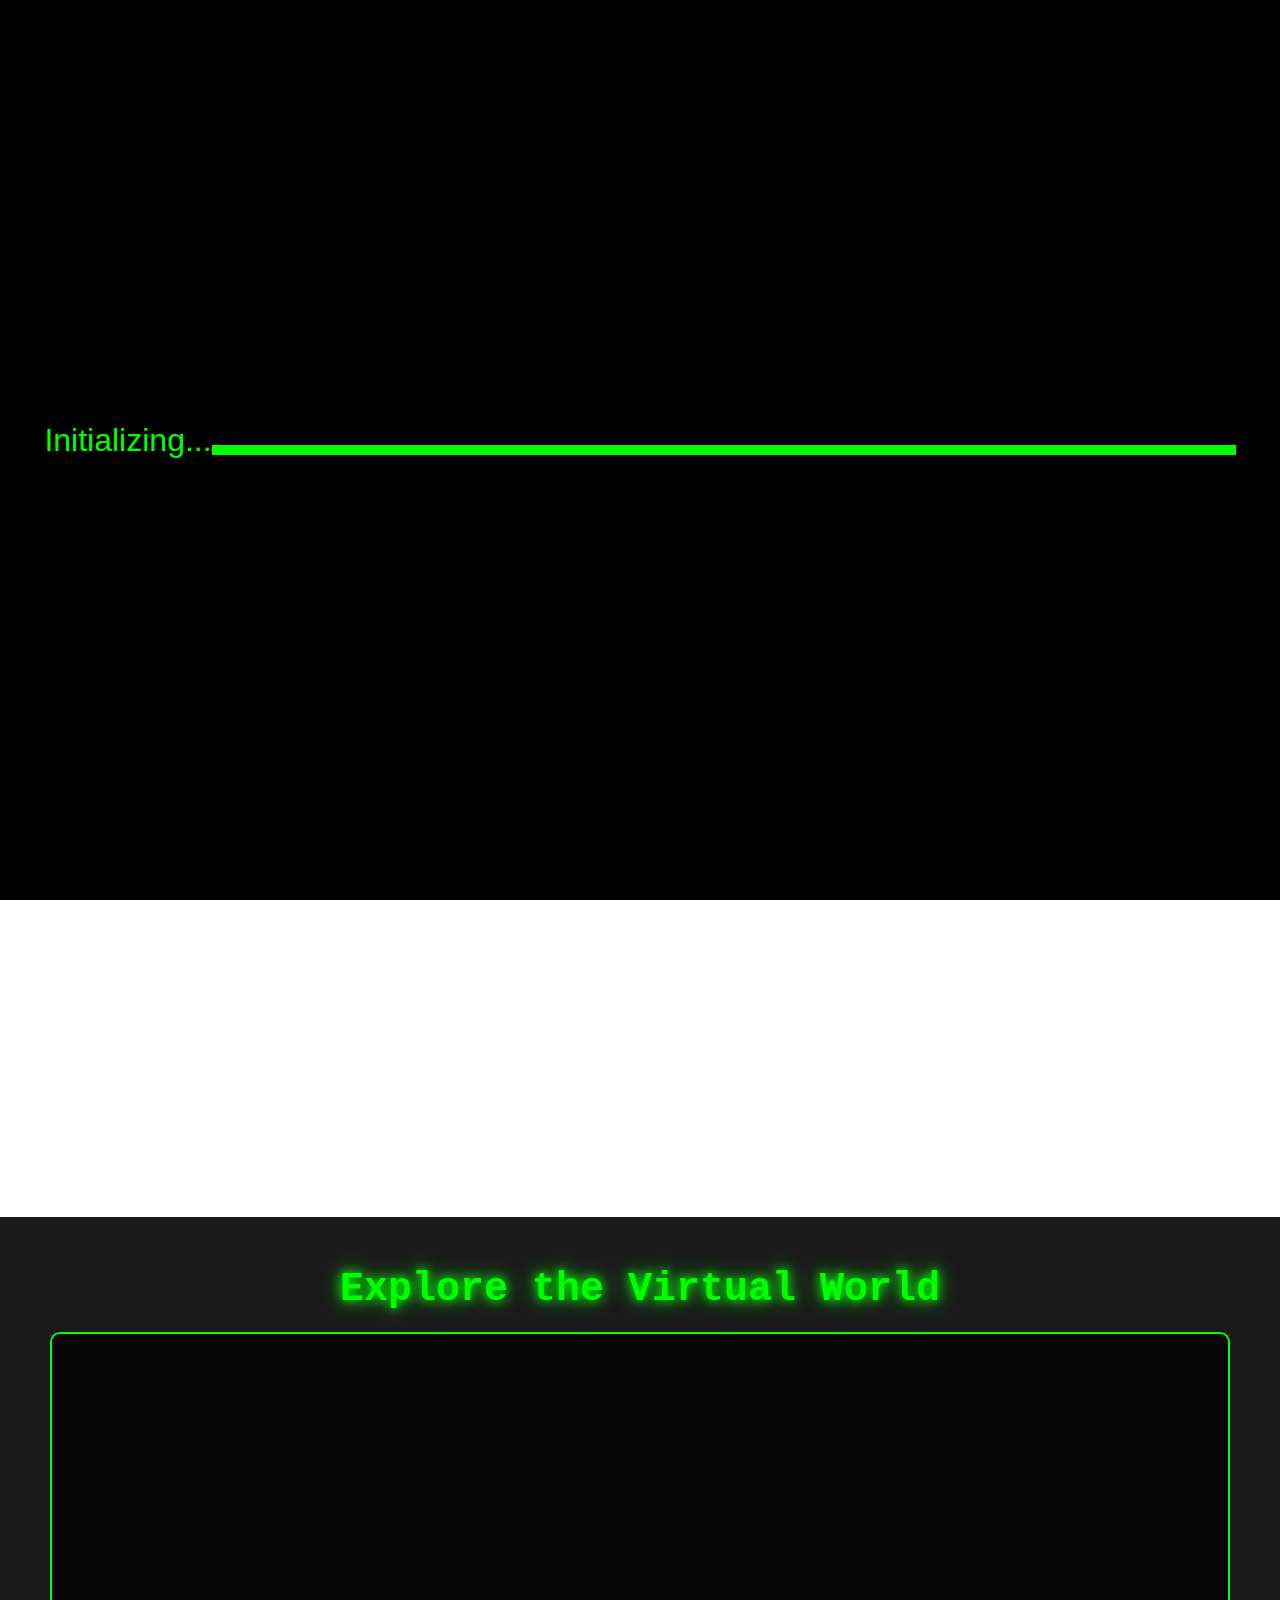
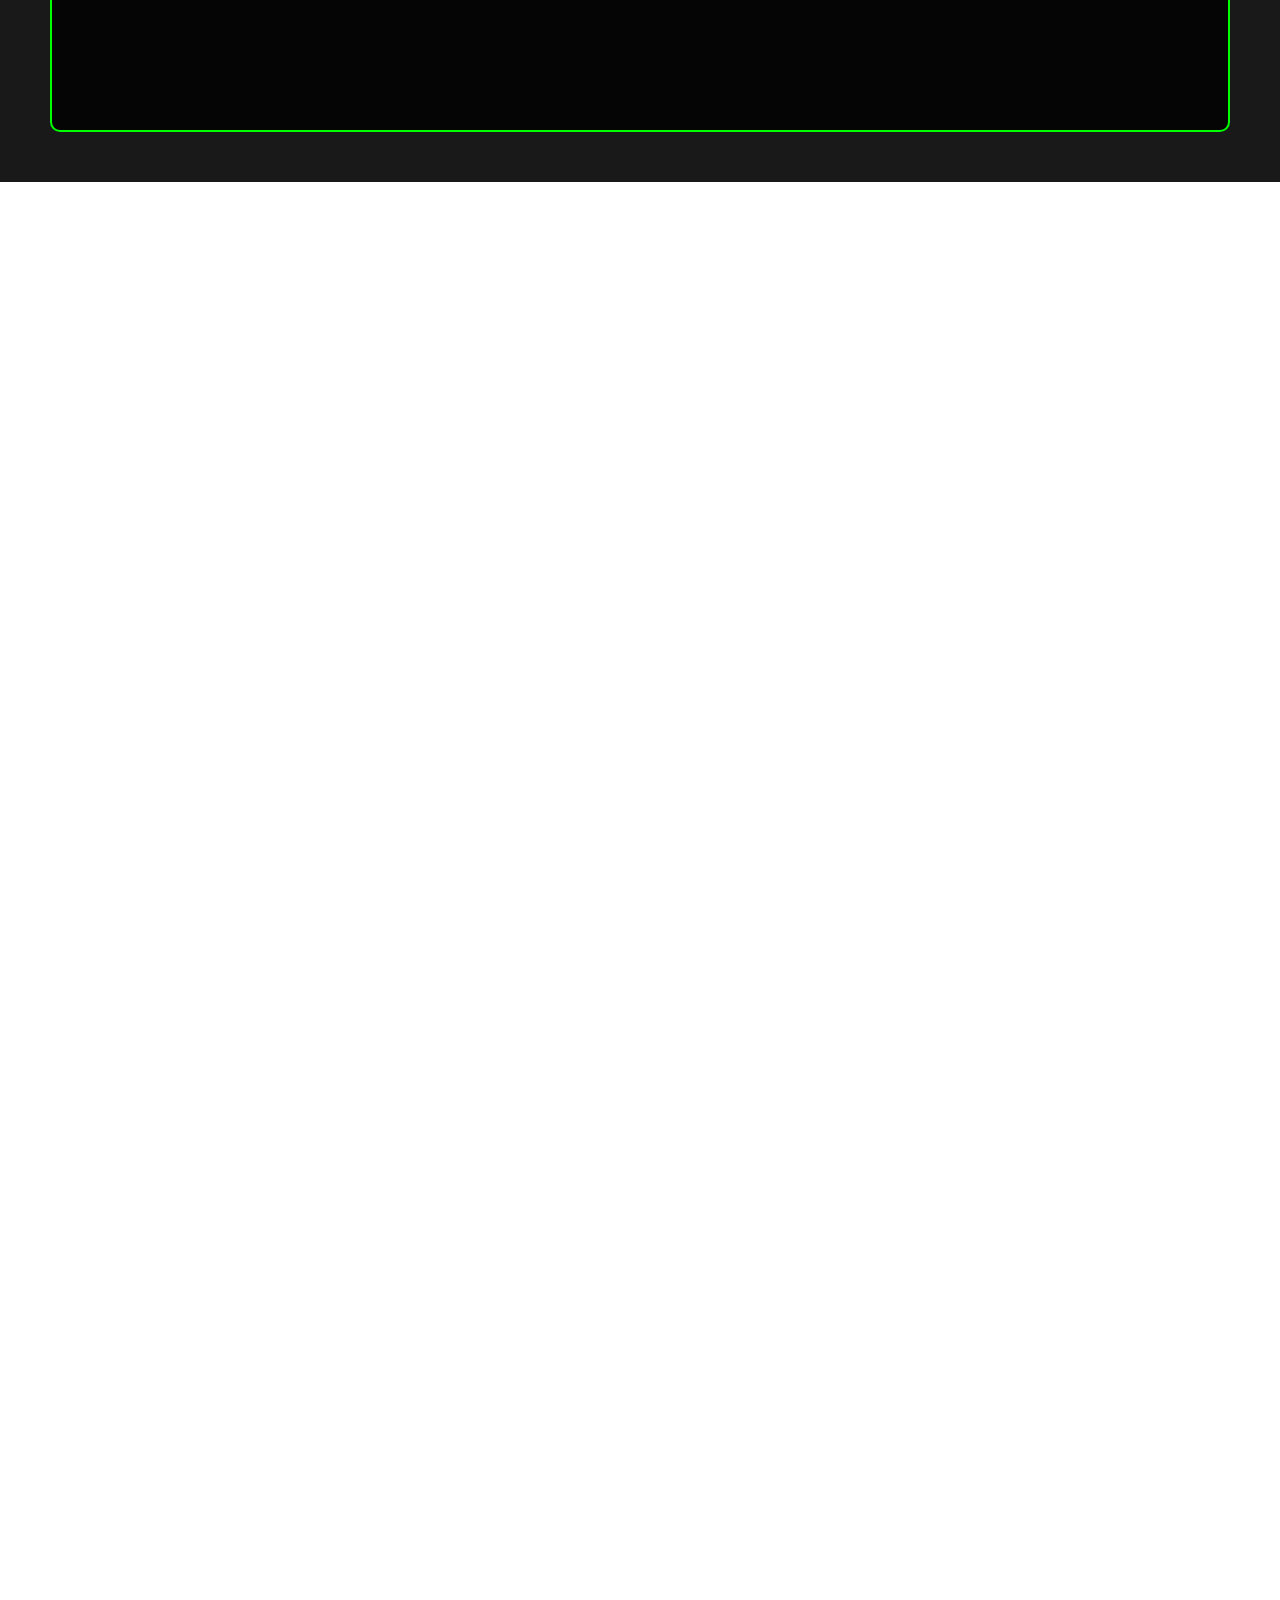
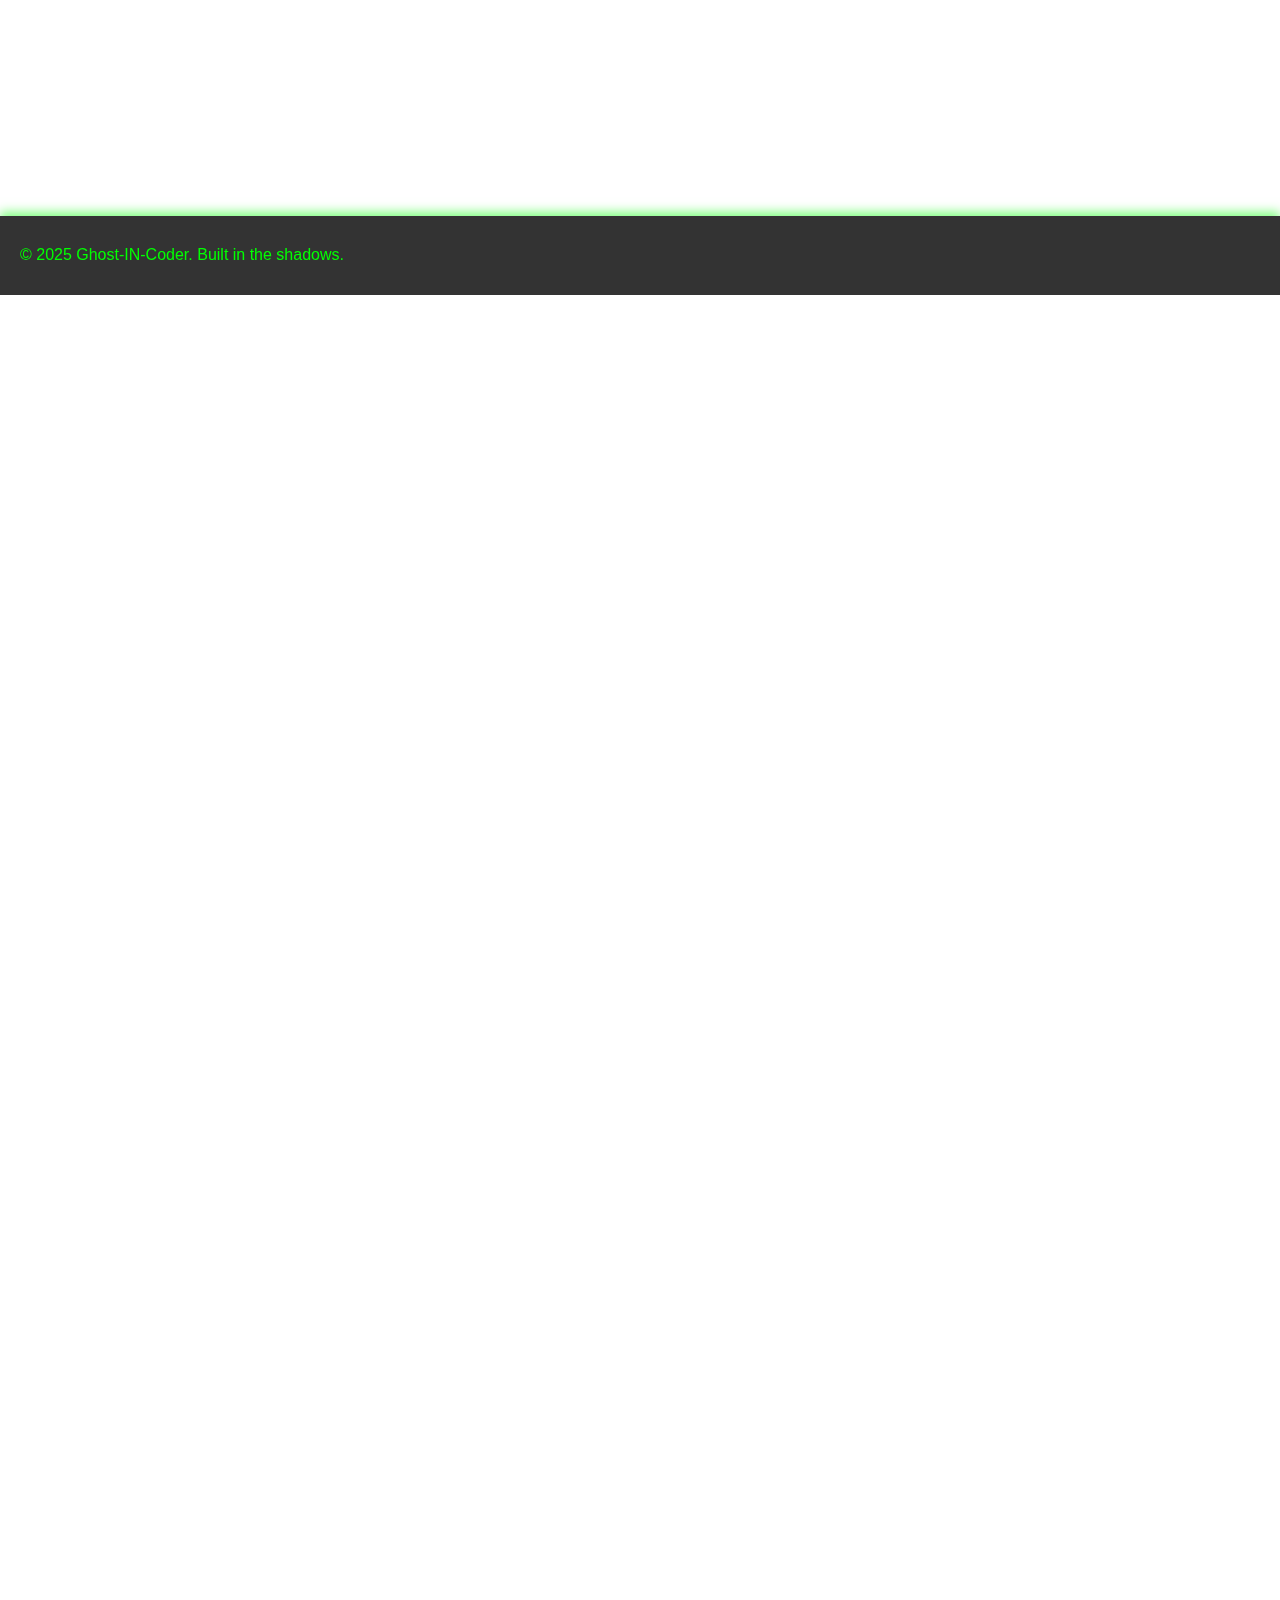
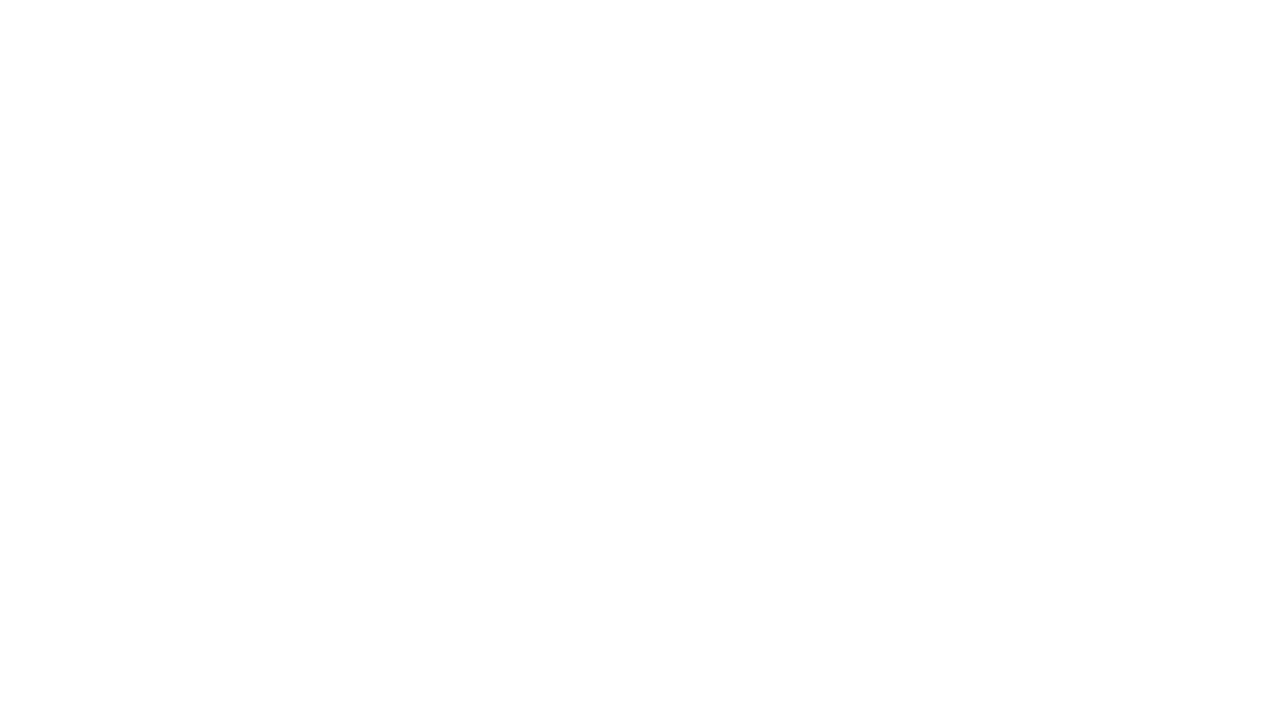
==== index.html @ 308e5f57 "Update index.html" ====
<!DOCTYPE html>
<html lang="en">
<head>
  <meta charset="UTF-8">
  <meta name="viewport" content="width=device-width, initial-scale=1.0">
  <title>Hack the Future</title>
  <link rel="stylesheet" href="styles.css">
  <script type="module" src="script.js"></script>
  <script src="https://cdnjs.cloudflare.com/ajax/libs/three.js/110/three.module.js"></script>
  <script src="https://cdn.jsdelivr.net/npm/three@0.152.2/examples/js/loaders/GLTFLoader.js"></script>


</head>
<body>
  <!-- Loading Screen -->
  <div id="loading">
    <div class="loading-text">Initializing...</div>
    <div class="loading-bar">
      <div class="loading-progress"></div>
    </div>
  </div>

  
<!-- Navigation Bar -->
<header class="title-bar">
    <h1>Hack the Future</h1>
    <nav class="nav">
      <a href="#about">About</a>
      <a href="#projects">Projects</a>
       <a href="#terminal">Command Line</a>
      <a href="#contact">Contact</a>

<!-- Theme Switcher -->
  <div id="theme-switcher">
    <button id="dark-mode">Dark Mode</button>
    <button id="light-mode">Light Mode</button>
  </div>

    </nav>
  </header>
  
<!-- Hero Section with Typing Animation -->
<section class="hero">
  <h1 id="hero-title" class="hero-title"></h1>
  <p id="user-greeting" class="hero-subtext">Welcome, Hacker!</p>
</section>

<!-- About Section with Scroll Animation -->
<section id="about" class="profile-section fade-in">
    <h2>About Me</h2>
    <div class="profile-card">
      <img src="profile.jpg" alt="Profile" class="profile-img">
      <p>Hi, I'm Ghost-IN-Coder. Crafting the future, one line of code at a time.</p>
      <div class="social-links">
        <a href="https://instagram.com/" target="_blank">
          <img src="instagram-logo.webp" alt="Instagram">
        </a>
        <a href="https://twitter.com/" target="_blank">
          <img src="twitter-logo.webp" alt="Twitter">
        </a>
        <a href="https://github.com/" target="_blank">
          <img src="github-logo.png" alt="GitHub">
        </a>
        <a href="https://discord.com/" target="_blank">
          <img src="discord-logo.png" alt="Discord">
        </a>
      </div>
    </div>
  </section>
  
  
  <!-- Projects Section with Scroll Animation -->
  <section id="projects" class="slide-up">
    <h2>Projects</h2>
    <div class="project-grid">
      <div class="project-card">
        <h3>AI Chatbot</h3>
        <a href="https://github.com/" target="_blank" class="project-link">View Project
           <img src="python-icon.png" alt="Python">
        </a>
        <p>Built with Python</p>
      </div>
      <div class="project-card">
        <h3>Dynamic Portfolio</h3>
        <p>Built with HTML</p>
        <a href="https://github.com/" target="_blank" class="project-link">View Project
          <img src="html-icon.png" alt="HTML">
        </a>
      </div>
      <div class="project-card">
        <h3>Shopping Website</h3>
        <p>Built with JavaScript</p>
        <a href="https://github.com/" target="_blank" class="project-link">View Project
          <img src="java-icon.png" alt="Java">
        </a>
      </div>
      <div class="project-card">
        <h3>Builing an Stylish Site</h3>
        <p>Built with CSS </p>
        <a href="https://github.com/" target="_blank" class="project-link">View Project
          <img src="css-icon.png" alt="CSS">
        </a>
      </div>
    </div>
     <!-- Centered Button -->
  <div class="center-button">
    <button id="open-modal" class="neon-btn">More Info</button>
  </div>
  </section>

<!-- VR Section -->
<section id="vr">
    <h2>Explore the Virtual World</h2>
    <div id="vr-container"></div>
  </section>
  

  <!-- Terminal Section with Scroll Animation -->
<section id="terminal" class="slide-up">
    <h2>Command Line</h2>
    <div id="terminal-output">
      <p>Welcome to the Ghost-IN-Coder Terminal</p>
    </div>
    <input type="text" id="terminal-input" placeholder="Type a command..." autofocus />
    <button id="run-command" class="neon-btn">Run</button>
  </section>
  <!-- Chatbot Section -->
<div id="chatbot">
    <div id="chatbot-window">
      <div id="chatbot-messages"></div>
      <input type="text" id="chatbot-input" placeholder="Ask me something..." />
      <button id="chatbot-send">Send</button>
    </div>
  </div>
  <!-- Quantum Section -->
<section id="quantum" class="zoom-in">
    <h2>Quantum Computing</h2>
    <p>
      Quantum computing is the next frontier, leveraging the bizarre behavior of quantum particles to revolutionize technology.
    </p>
    <div id="quantum-visual"></div>
  </section>
  

 <!-- Contact Section with Scroll Animation -->
<section id="contact" class="fade-in">
    <h2>Contact</h2>
    <div class="contact-form">
      <label for="name">Your Name</label>
      <input type="text" id="name" placeholder="Enter your name" required>
  
      <label for="email">Your Email</label>
      <input type="email" id="email" placeholder="Enter your email" required>
  
      <label for="message">Your Message</label>
      <textarea id="message" placeholder="Type your message..." rows="5" required></textarea>
  
      <button type="submit" class="neon-btn">Send</button>
    </div>
  </section>

<!-- Modal Popup Structure -->
<div id="project-modal" class="modal">
    <div class="modal-content">
      <span id="close-modal" class="close-btn">&times;</span>
      <h2>Project Details</h2>
      <p>This is where you can show detailed information about a project, including technologies, goals, and progress.</p>
      <button class="neon-btn" id="close-modal-btn">Close</button>
    </div>
  </div>

  <!-- Footer -->
<footer>
    <div class="footer-content">
      <p>&copy; 2025 Ghost-IN-Coder. Built in the shadows.</p>
      <div class="footer-social-links">
        <a href="https://instagram.com/" target="_blank">
          <img src="images/instagram-logo.webp" alt="Instagram">
        </a>
        <a href="https://twitter.com/" target="_blank">
          <img src="images/twitter-logo.webp" alt="Twitter">
        </a>
        <a href="https://github.com/" target="_blank">
          <img src="images/github-logo.png" alt="GitHub">
        </a>
        <a href="https://discord.com/" target="_blank">
          <img src="images/discord-logo.png" alt="Discord">
        </a>
      </div>
    </div>
  </footer>
</body>
</html>
---- styles.css ----
/* General Reset */
* {
    margin: 0;
    padding: 0;
    box-sizing: border-box;
  }
  
  /* Body */
  body {
    background: url('matrix-bg.gif') no-repeat center center fixed;
    background-size: cover;
    font-family: 'Roboto', sans-serif;  /* Modern font */
    overflow-x: hidden;
    color: #00ff00;
    transition: background 0.3s, color 0.3s;
  }
/* Loading Screen */
#loading {
  position: fixed;
  top: 0;
  left: 0;
  width: 100%;
  height: 100%;
  background: black;
  color: #00ff00;
  display: flex;
  justify-content: center;
  align-items: center;
  z-index: 9999;
  opacity: 1;
  transition: opacity 0.5s ease-in-out;
}

.loading-text {
  font-size: 2rem;
  margin-bottom: 20px;
}

.loading-bar {
  width: 80%;
  height: 10px;
  background: #111;
  border: 1px solid #00ff00;
}

.loading-progress {
  width: 100%;
  height: 100%;
  background: #00ff00;
}

#loading.hidden {
  opacity: 0;
  display: none;
}

  /* Sticky Navigation Bar */
.title-bar {
    position: sticky;
    top: 0;
    z-index: 1000;
    background: rgba(0, 0, 0, 0.9);
    color: #00ff00;
    padding: 15px 20px;
    display: flex;
    justify-content: space-between;
    align-items: center;
    box-shadow: 0 4px 10px rgba(0, 255, 0, 0.5);
  }
  
  .title-bar h1 {
    font-size: 1.8rem;
    font-family: 'Courier New', monospace;
  }
  
  .nav {
    display: flex;
    gap: 15px;
  }
  
  .nav a {
    color: #00ff00;
    text-decoration: none;
    font-size: 1.2rem;
    text-transform: uppercase;
    transition: color 0.3s, text-shadow 0.3s;
  }
  
  .nav a:hover,
  .nav a.active {
    color: #fff;
    text-shadow: 0 0 10px #00ff00;
  }
  
  /* Hero Section with Typing Animation */
  .hero {
    margin-top: 100px;  /* Ensure space below title bar */
    text-align: center;
    padding: 50px 20px;
  }
  
  .hero-title {
    font-size: 3rem;
    font-family: 'Courier New', monospace;
    color: #00ff00;
    text-align: center;
    margin-bottom: 20px;
    white-space: nowrap;
    overflow: hidden;
    border-right: 4px solid #00ff00;
    animation: typing 3s steps(40) 1s forwards, blink 0.75s step-end infinite;
  }
  
  .hero-subtext {
    font-size: 1.5rem;
    color: #00ff00;
    text-shadow: 0 0 10px #00ff00;
    margin-top: 20px;
  }
  
  @keyframes typing {
    from {
      width: 0;
    }
    to {
      width: 100%;
    }
  }
  
  @keyframes blink {
    50% {
      border-color: transparent;
    }
  }
  
  /* Theme Switcher */
  #theme-switcher {
    position: fixed;
    top: 10px;
    right: 10px;
  }
  
  #theme-switcher button {
    margin: 5px;
    padding: 5px 10px;
    background: transparent;
    border: 2px solid #00ff00;
    color: #00ff00;
    cursor: pointer;
  }
  
  #theme-switcher button:hover {
    background: #00ff00;
    color: #000;
  }
  
  /* Social Links */
  .social-links {
    display: flex;
    justify-content: center;
    gap: 20px;
    margin-top: 20px;
  }
  
  .social-links a img {
    width: 40px;
    height: 40px;
    transition: transform 0.3s;
  }
  
  .social-links a img:hover {
    transform: scale(1.2);
  }
/* Profile Section */
.profile-section {
    display: flex;
    justify-content: center;
    align-items: center;
    flex-direction: column;
    padding: 50px 20px;
    text-align: center;
  }
  
  .profile-card {
    max-width: 400px;
    background: rgba(0, 0, 0, 0.8);
    border: 2px solid #00ff00;
    border-radius: 10px;
    padding: 20px;
    box-shadow: 0 0 15px rgba(0, 255, 0, 0.5);
  }
  
  .profile-img {
    width: 150px;
    height: 150px;
    border-radius: 50%;
    margin-bottom: 20px;
    border: 3px solid #00ff00;
  }
  
  .profile-card p {
    margin: 10px 0;
    font-size: 1.2rem;
    line-height: 1.6;
  }
  
  .social-links {
    display: flex;
    justify-content: center;
    gap: 15px;
    margin-top: 20px;
  }
  
  .social-links a img {
    width: 40px;
    height: 40px;
    transition: transform 0.3s;
  }
  
  .social-links a img:hover {
    transform: scale(1.2);
  }
  
  /* Responsive Design */
  @media (max-width: 768px) {
    .profile-card {
      padding: 15px;
    }
  
    .profile-img {
      width: 120px;
      height: 120px;
    }
  
    .profile-card p {
      font-size: 1rem;
    }
  
    .social-links a img {
      width: 30px;
      height: 30px;
    }
  }

/* Projects Section */
#projects {
    padding: 50px 20px;
    text-align: center;
  }
  
  #projects h2 {
    font-size: 2rem;
    margin-bottom: 30px;
    text-shadow: 0 0 10px #00ff00;
  }
  
  .project-grid {
    display: grid;
    grid-template-columns: repeat(auto-fill, minmax(250px, 1fr));
    gap: 20px;
    margin-top: 20px;
  }
  
  .project-card {
    background: rgba(0, 0, 0, 0.8);
    border: 2px solid #00ff00;
    border-radius: 10px;
    padding: 20px;
    text-align: center;
    transition: transform 0.3s ease, box-shadow 0.3s ease;
    cursor: pointer;
  }
  
  .project-card:hover {
    transform: scale(1.05);
    box-shadow: 0 0 15px rgba(0, 255, 0, 0.7);
  }
  
  .project-card h3 {
    font-size: 1.5rem;
    margin-bottom: 10px;
  }
  
  .project-card p {
    font-size: 1rem;
    margin-bottom: 20px;
  }
  
  .project-link {
    background: transparent;
    color: #00ff00;
    padding: 10px 20px;
    border: 2px solid #00ff00;
    text-decoration: none;
    font-size: 1.1rem;
    text-transform: uppercase;
    transition: background 0.3s, color 0.3s;
  }
  
  .project-link:hover {
    background: #00ff00;
    color: black;
    box-shadow: 0 0 10px #00ff00;
  }
/* Contact Section */
#contact {
    padding: 50px 20px;
    text-align: center;
  }
  
  #contact h2 {
    font-size: 2rem;
    margin-bottom: 30px;
    text-shadow: 0 0 10px #00ff00;
  }
  
  .contact-form {
    max-width: 600px;
    margin: 0 auto;
    background: rgba(0, 0, 0, 0.8);
    padding: 30px;
    border-radius: 10px;
    box-shadow: 0 0 15px rgba(0, 255, 0, 0.5);
  }
  
  .contact-form label {
    font-size: 1.1rem;
    color: #00ff00;
    margin-bottom: 5px;
    display: block;
  }
  
  .contact-form input, 
  .contact-form textarea {
    width: 100%;
    padding: 10px;
    margin-bottom: 20px;
    background: rgba(0, 0, 0, 0.6);
    border: 1px solid #00ff00;
    color: #00ff00;
    font-size: 1rem;
    border-radius: 5px;
    transition: background 0.3s ease;
  }
  
  .contact-form input:focus, 
  .contact-form textarea:focus {
    background: rgba(0, 0, 0, 0.8);
    outline: none;
  }
  
  .contact-form button {
    width: 100%;
    padding: 10px 20px;
    background: transparent;
    border: 2px solid #00ff00;
    color: #00ff00;
    font-size: 1.1rem;
    text-transform: uppercase;
    cursor: pointer;
    transition: background 0.3s ease, color 0.3s ease;
    border-radius: 5px;
  }
  
  .contact-form button:hover {
    background: #00ff00;
    color: black;
    box-shadow: 0 0 10px #00ff00;
  }
  
  /* Responsive Design */
  @media (max-width: 768px) {
    .contact-form {
      padding: 20px;
    }
  
    .contact-form input, 
    .contact-form textarea {
      font-size: 0.9rem;
    }
  
    .contact-form button {
      font-size: 1rem;
    }
  }
  /* Footer Section */
footer {
    background: rgba(0, 0, 0, 0.8);
    color: #00ff00;
    padding: 20px 0;
    position: relative;
    text-align: center;
    box-shadow: 0 -4px 10px rgba(0, 255, 0, 0.5);
    font-size: 1rem;
    z-index: 100;
  }
  
  .footer-content {
    display: flex;
    justify-content: space-between;
    align-items: center;
    flex-wrap: wrap;
    padding: 0 20px;
  }
  
  .footer-content p {
    font-size: 1rem;
    margin: 0;
  }
  
  .footer-social-links {
    display: flex;
    gap: 20px;
  }
  
  .footer-social-links a img {
    width: 35px;
    height: 35px;
    transition: transform 0.3s ease, filter 0.3s ease;
  }
  
  .footer-social-links a img:hover {
    transform: scale(1.2);
    filter: drop-shadow(0 0 10px #00ff00);
  }
  
  /* Responsive Design for Footer */
  @media (max-width: 768px) {
    .footer-content {
      flex-direction: column;
      text-align: center;
    }
  
    .footer-content p {
      margin-bottom: 20px;
    }
  }
  /* Scroll Animations */
.fade-in {
    opacity: 0;
    transition: opacity 1s ease-out;
  }
  
  .fade-in.visible {
    opacity: 1;
  }
  
  .slide-up {
    transform: translateY(50px);
    opacity: 0;
    transition: transform 1s ease-out, opacity 1s ease-out;
  }
  
  .slide-up.visible {
    transform: translateY(0);
    opacity: 1;
  }
  
  .zoom-in {
    transform: scale(0.9);
    opacity: 0;
    transition: transform 1s ease-out, opacity 1s ease-out;
  }
  
  .zoom-in.visible {
    transform: scale(1);
    opacity: 1;
  }
/* Matrix Rain Effect */
@keyframes matrixRain {
    0% {
      transform: translateY(0);
      opacity: 1;
    }
    100% {
      transform: translateY(100vh);
      opacity: 0;
    }
  }
  
  .matrix-bg {
    position: fixed;
    top: 0;
    left: 0;
    width: 100%;
    height: 100%;
    z-index: -1;
    overflow: hidden;
    background: black;
  }
  
  .matrix-bg span {
    position: absolute;
    top: -100px;
    left: 0;
    font-size: 20px;
    font-family: 'Courier New', monospace;
    color: #00ff00;
    animation: matrixRain 5s linear infinite;
  }
    
/* Modal Popup Styles */
.modal {
  display: none;  /* Hidden by default */
  position: fixed;
  z-index: 1000;  /* Makes sure the modal is on top */
  left: 0;
  top: 0;
  width: 100%;
  height: 100%;
  background-color: rgba(0, 0, 0, 0.7); /* Transparent background */
  overflow: auto; /* Enable scrolling if necessary */
  padding-top: 60px;
  animation: fadeIn 0.3s ease-in-out;
}

.modal-content {
  background-color: #222;
  margin: 5% auto;
  padding: 20px;
  border: 2px solid #00ff00;
  width: 80%;
  max-width: 500px;
  border-radius: 10px;
  color: #00ff00;
}

.close-btn {
  color: #00ff00;
  font-size: 30px;
  font-weight: bold;
  position: absolute;
  top: 10px;
  right: 25px;
  cursor: pointer;
}

.close-btn:hover {
  color: #fff;
}

#close-modal-btn {
  background-color: transparent;
  border: 2px solid #00ff00;
  color: #00ff00;
  padding: 10px 20px;
  font-size: 1rem;
  cursor: pointer;
  text-transform: uppercase;
  margin-top: 20px;
}

#close-modal-btn:hover {
  background-color: #00ff00;
  color: black;
}

@keyframes fadeIn {
  from { opacity: 0; }
  to { opacity: 1; }
}
/* Styled Button for Project Details */
#open-modal {
    background: transparent;
    color: #00ff00;
    padding: 12px 25px;
    border: 2px solid #00ff00;
    font-size: 1.1rem;
    font-weight: bold;
    text-transform: uppercase;
    cursor: pointer;
    transition: all 0.3s ease;
    border-radius: 5px;
    box-shadow: 0 0 10px #00ff00, 0 0 20px #00ff00;
  }
  
  #open-modal:hover {
    background: #00ff00;
    color: black;
    box-shadow: 0 0 20px #00ff00, 0 0 30px #00ff00;
  }
/* Centering Button After Project Section */
.center-button {
    display: flex;
    justify-content: center;  /* Horizontally center the button */
    align-items: center;      /* Vertically center the button */
    margin-top: 40px;         /* Add space between the projects and the button */
  }
  
  #open-modal {
    background: transparent;
    color: #00ff00;
    padding: 12px 25px;
    border: 2px solid #00ff00;
    font-size: 1.1rem;
    font-weight: bold;
    text-transform: uppercase;
    cursor: pointer;
    transition: all 0.3s ease;
    border-radius: 5px;
    box-shadow: 0 0 10px #00ff00, 0 0 20px #00ff00;
  }
  
  #open-modal:hover {
    background: #00ff00;
    color: black;
    box-shadow: 0 0 20px #00ff00, 0 0 30px #00ff00;
  }
/* Terminal Section */
#terminal {
    background: rgba(0, 0, 0, 0.8);
    padding: 30px;
    border-radius: 10px;
    box-shadow: 0 0 15px rgba(0, 255, 0, 0.5);
    text-align: center;
    color: #00ff00;
    font-family: 'Courier New', monospace;
    max-width: 700px;
    margin: 50px auto;
  }
  
  #terminal-output {
    background: #111;
    padding: 15px;
    margin-bottom: 20px;
    height: 200px;
    overflow-y: auto;
    font-size: 1.1rem;
    border-radius: 5px;
    white-space: pre-wrap; /* Preserve spacing */
  }
  
  #terminal-input {
    background: transparent;
    border: 1px solid #00ff00;
    color: #00ff00;
    padding: 10px;
    width: 80%;
    font-size: 1.1rem;
    border-radius: 5px;
    margin-bottom: 20px;
  }
  
  #terminal-input:focus {
    outline: none;
    background: rgba(0, 0, 0, 0.9);
  }
  
  #run-command {
    background: transparent;
    border: 2px solid #00ff00;
    color: #00ff00;
    padding: 10px 20px;
    font-size: 1.1rem;
    cursor: pointer;
    border-radius: 5px;
    transition: background 0.3s, color 0.3s;
  }
  
  #run-command:hover {
    background: #00ff00;
    color: black;
  }
  /* Chatbot Styles */
#chatbot {
    position: fixed;
    bottom: 20px;
    right: 20px;
    width: 300px;
    background: rgba(0, 0, 0, 0.8);
    border: 2px solid #00ff00;
    border-radius: 10px;
    box-shadow: 0 0 15px rgba(0, 255, 0, 0.5);
    z-index: 1000;
    font-family: 'Courier New', monospace;
  }
  
  #chatbot-window {
    display: flex;
    flex-direction: column;
    padding: 10px;
  }
  
  #chatbot-messages {
    height: 200px;
    overflow-y: auto;
    margin-bottom: 10px;
    color: #00ff00;
    font-size: 1rem;
    background: #111;
    padding: 10px;
    border-radius: 5px;
    box-shadow: inset 0 0 5px rgba(0, 255, 0, 0.5);
  }
  
  #chatbot-input {
    width: calc(100% - 80px);
    padding: 10px;
    margin-right: 10px;
    background: transparent;
    border: 2px solid #00ff00;
    color: #00ff00;
    border-radius: 5px;
  }
  
  #chatbot-send {
    width: 70px;
    padding: 10px;
    background: transparent;
    border: 2px solid #00ff00;
    color: #00ff00;
    border-radius: 5px;
    cursor: pointer;
    transition: background 0.3s, color 0.3s;
  }
  
  #chatbot-send:hover {
    background: #00ff00;
    color: black;
  }
  /* Smooth Scrolling */
html {
    scroll-behavior: smooth;
  }
/* Quantum Section */
#quantum {
    padding: 50px;
    text-align: center;
    background: rgba(0, 0, 0, 0.9);
    color: #00ff00;
    font-family: 'Courier New', monospace;
  }
  
  #quantum h2 {
    font-size: 2.5rem;
    text-shadow: 0 0 10px #00ff00, 0 0 20px #00ff00;
    margin-bottom: 20px;
  }
  
  #quantum p {
    font-size: 1.2rem;
    line-height: 1.6;
    margin-bottom: 30px;
  }
  
  #quantum-visual {
    width: 100%;
    height: 300px;
    background: url('images/quantum-circuit.png') center/contain no-repeat;
    animation: pulse 2s infinite;
    border-radius: 10px;
    border: 2px solid #00ff00;
    box-shadow: 0 0 15px rgba(0, 255, 0, 0.5);
  }
  
  @keyframes pulse {
    0% {
      transform: scale(1);
      box-shadow: 0 0 15px rgba(0, 255, 0, 0.5);
    }
    50% {
      transform: scale(1.05);
      box-shadow: 0 0 25px rgba(0, 255, 0, 0.8);
    }
    100% {
      transform: scale(1);
      box-shadow: 0 0 15px rgba(0, 255, 0, 0.5);
    }
  }
/* VR Section */
#vr {
    padding: 50px;
    text-align: center;
    background: rgba(0, 0, 0, 0.9);
    color: #00ff00;
    font-family: 'Courier New', monospace;
  }
  
  #vr h2 {
    font-size: 2.5rem;
    text-shadow: 0 0 10px #00ff00, 0 0 20px #00ff00;
    margin-bottom: 20px;
  }
  
  #vr-container {
    width: 100%;
    height: 400px;
    background: rgba(0, 0, 0, 0.8);
    border: 2px solid #00ff00;
    border-radius: 10px;
    margin: 0 auto;
  }
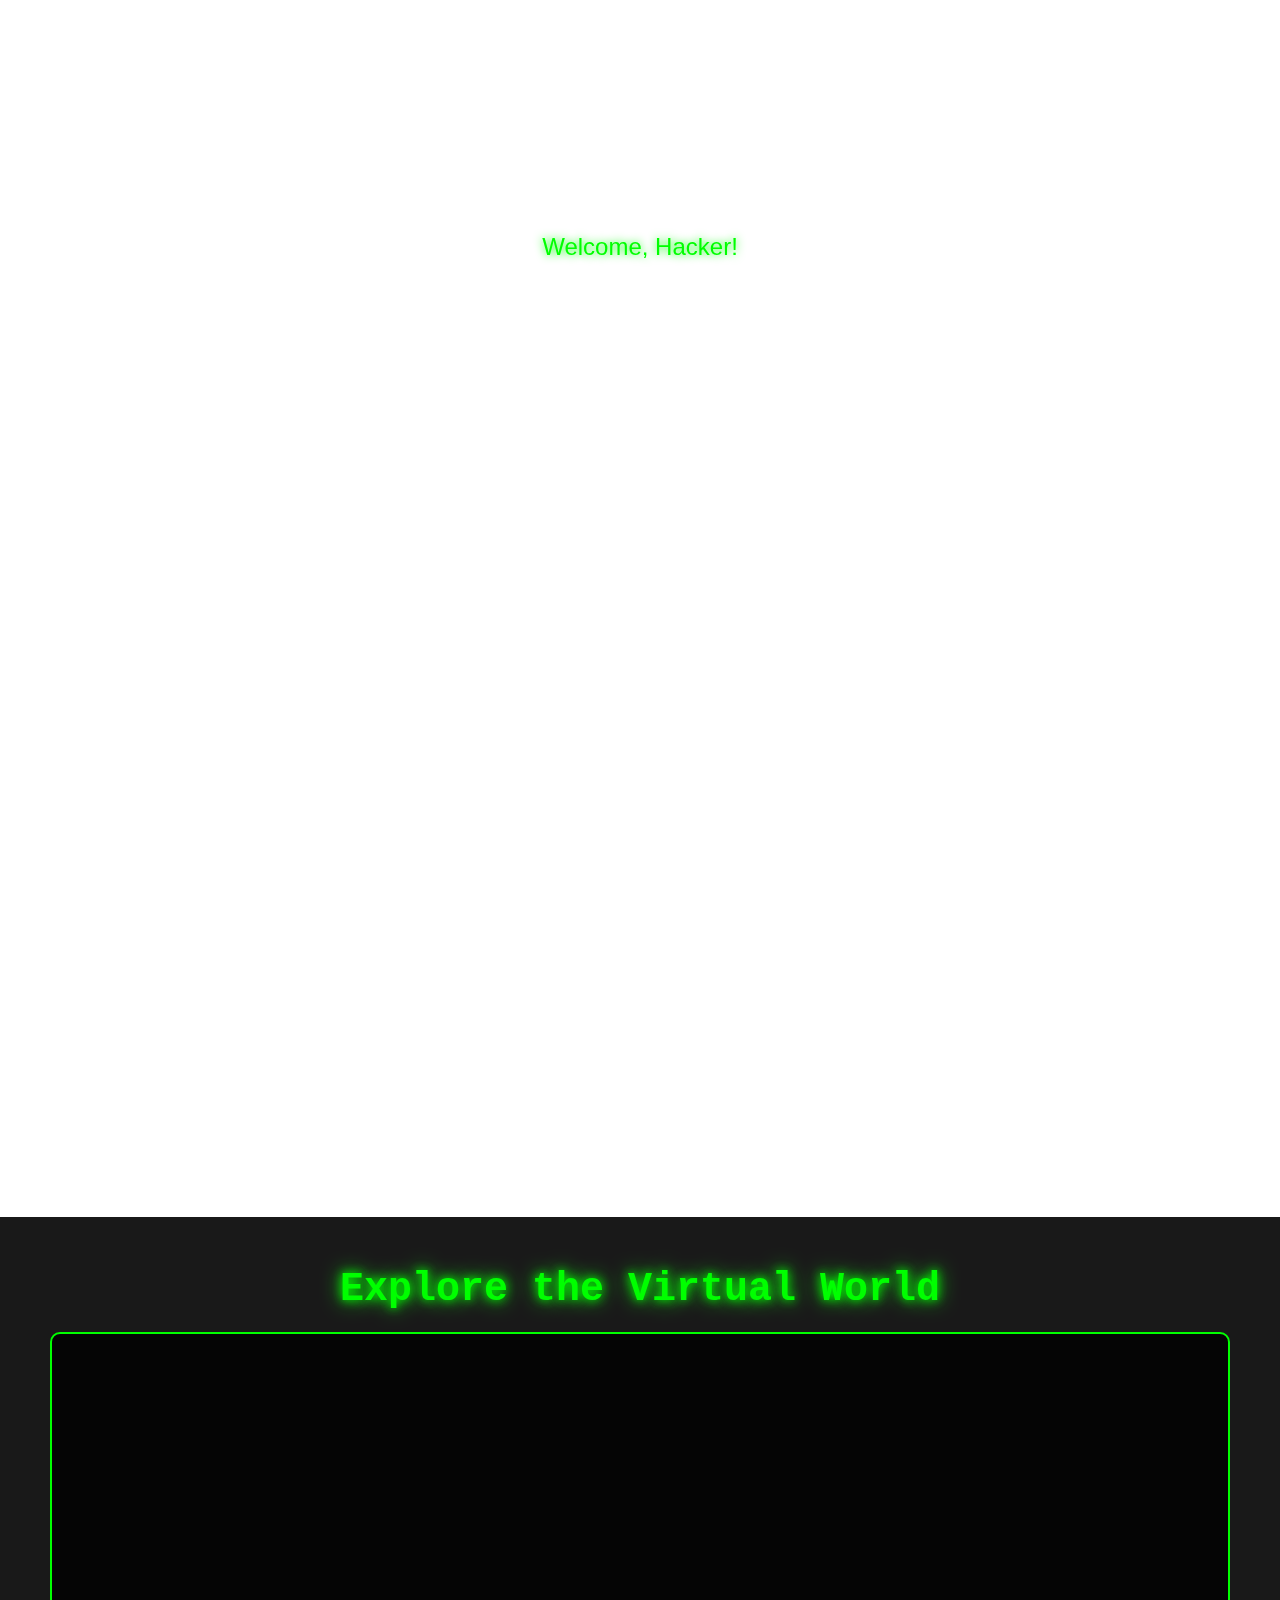
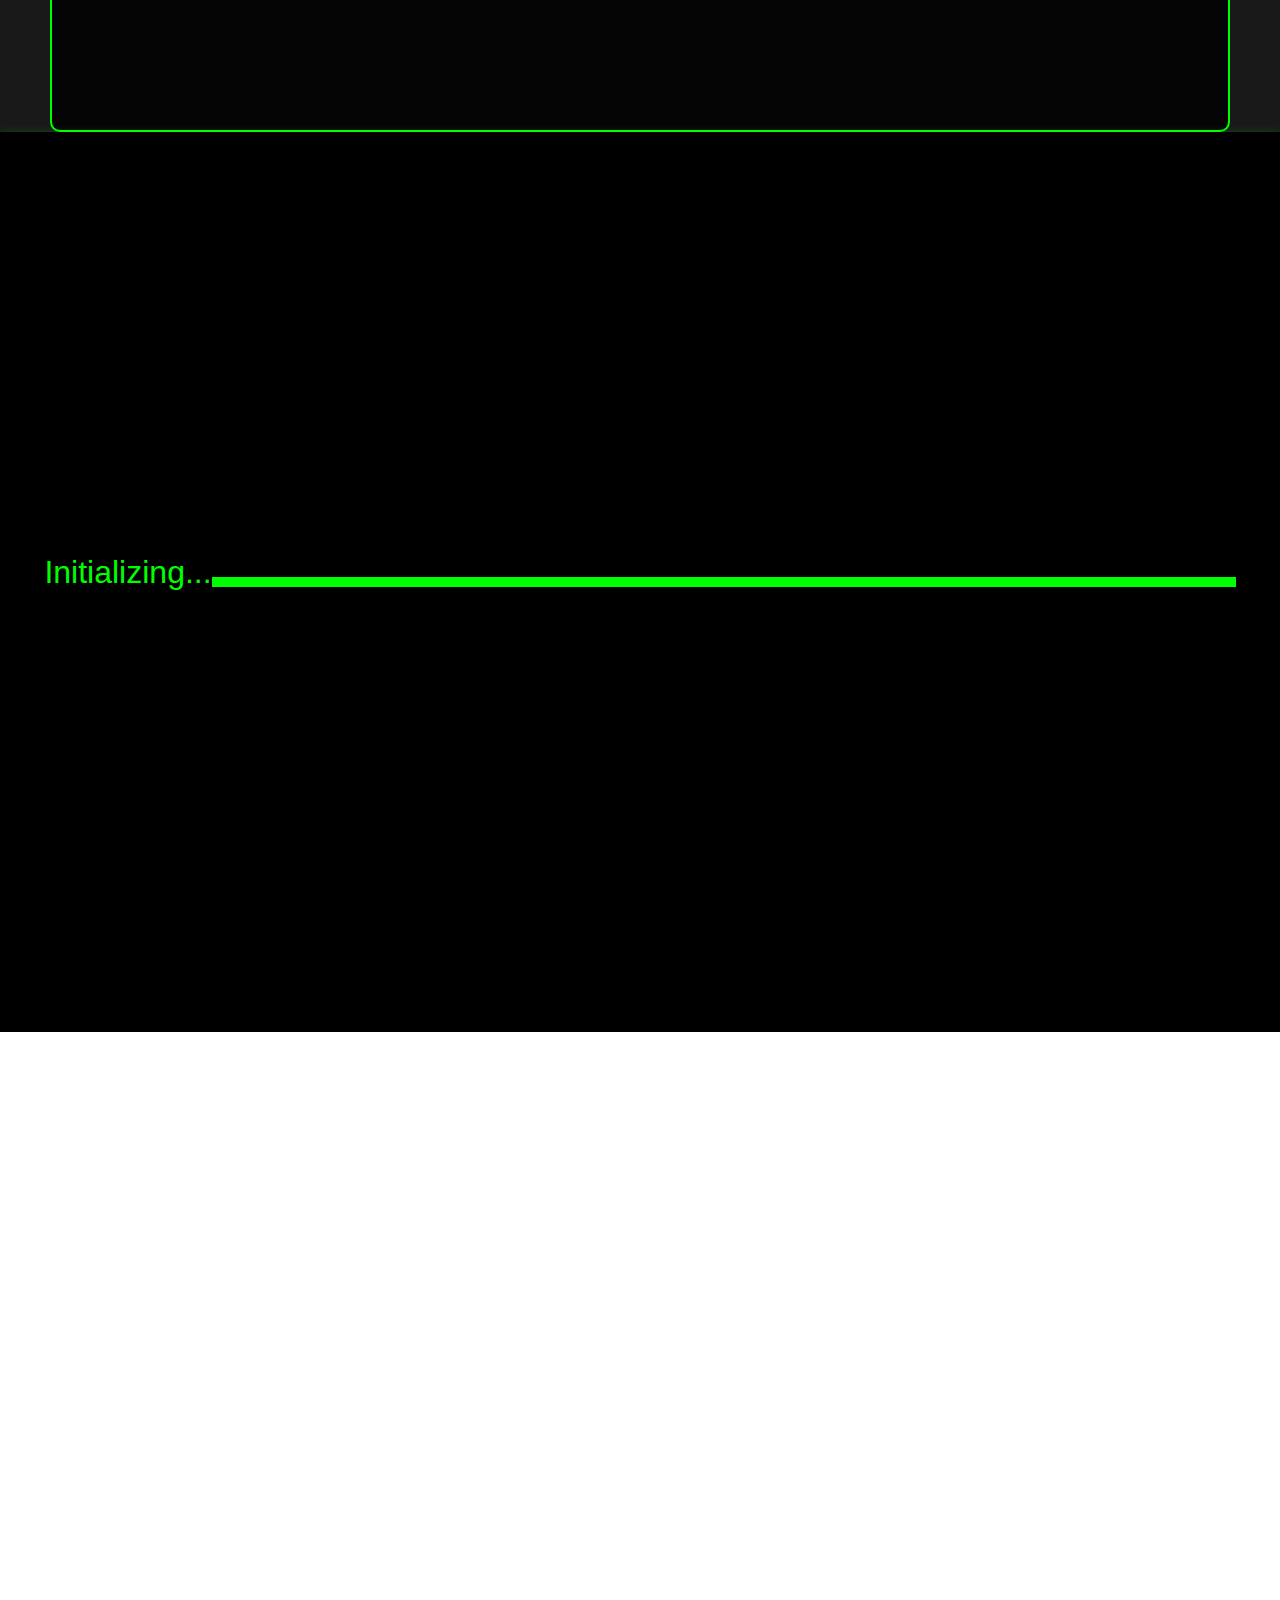
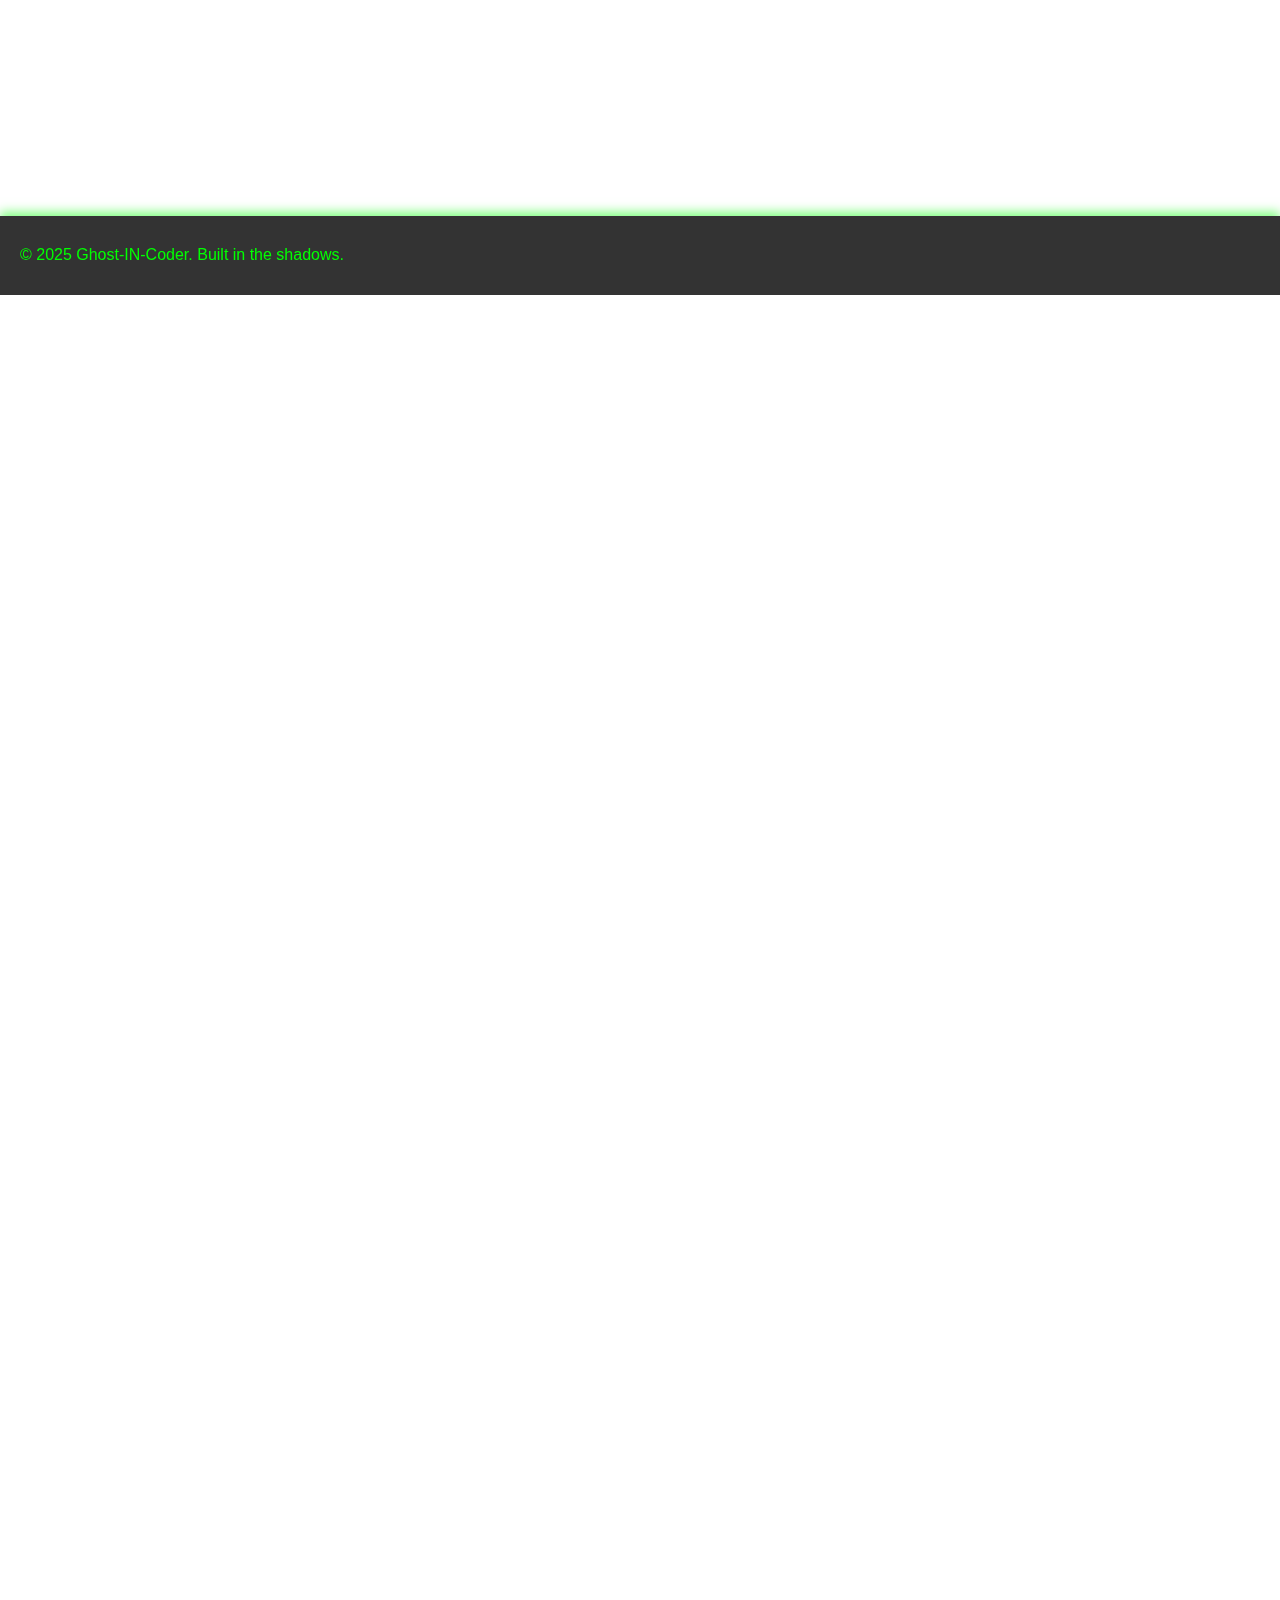
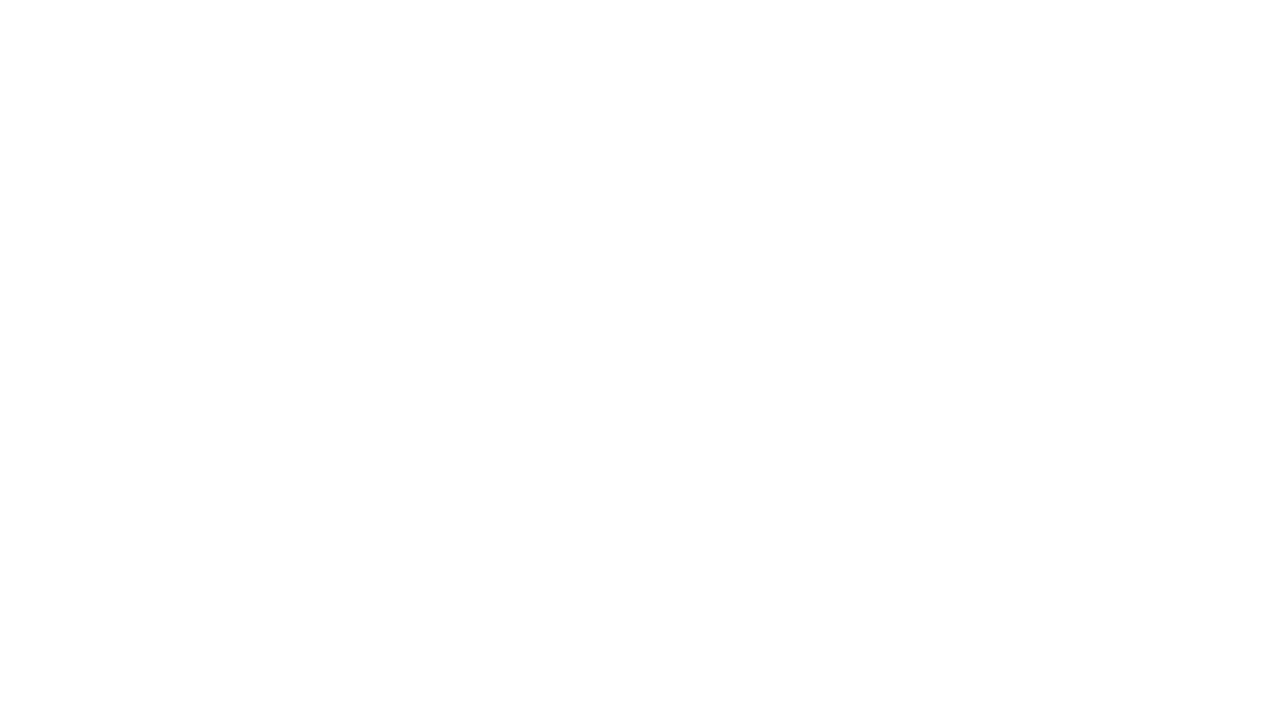
==== commit 22dc091a: "Update index.html" ====
--- a/index.html
+++ b/index.html
@@ -30,11 +30,6 @@
        <a href="#terminal">Command Line</a>
       <a href="#contact">Contact</a>
 
-<!-- Theme Switcher -->
-  <div id="theme-switcher">
-    <button id="dark-mode">Dark Mode</button>
-    <button id="light-mode">Light Mode</button>
-  </div>
 
     </nav>
   </header>
@@ -43,6 +38,12 @@
 <section class="hero">
   <h1 id="hero-title" class="hero-title"></h1>
   <p id="user-greeting" class="hero-subtext">Welcome, Hacker!</p>
+<!-- Theme Switcher -->
+  <div id="theme-switcher">
+    <button id="dark-mode">Dark Mode</button>
+    <button id="light-mode">Light Mode</button>
+  </div>
+
 </section>
 
 <!-- About Section with Scroll Animation -->
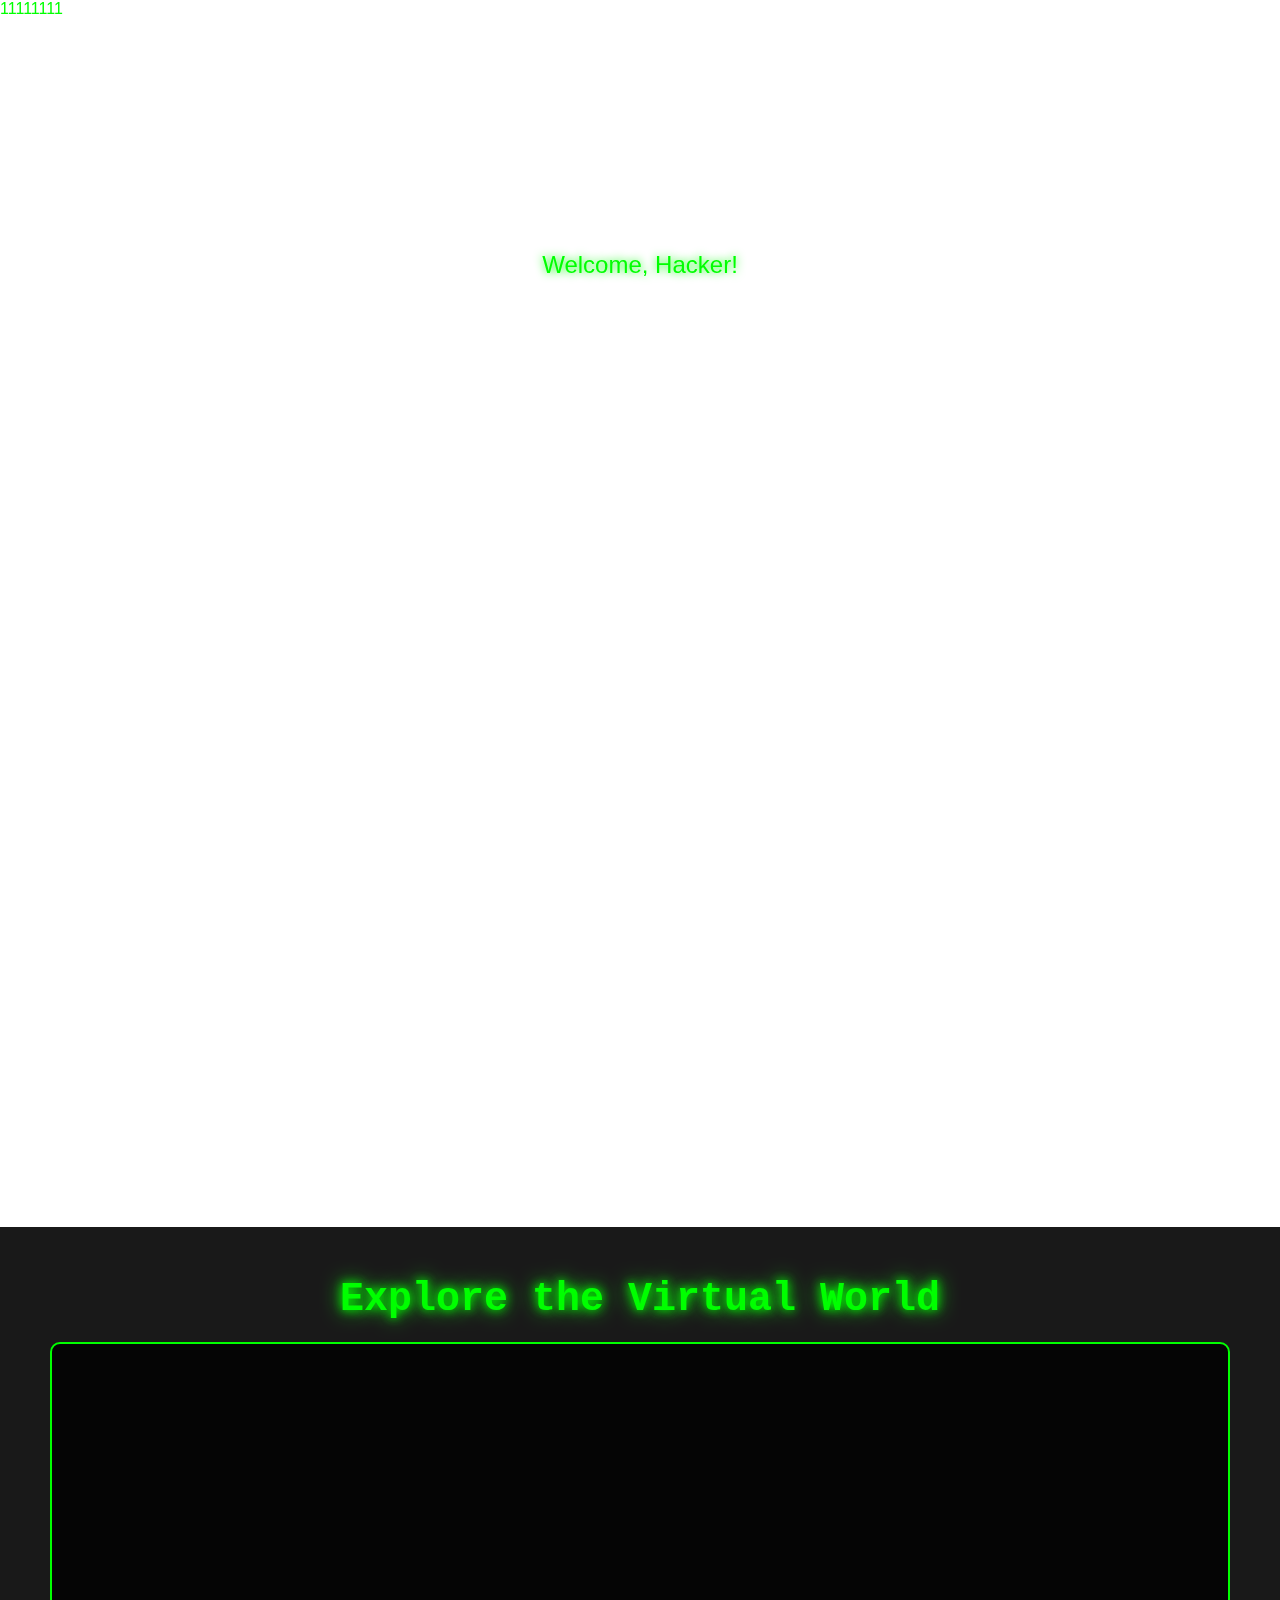
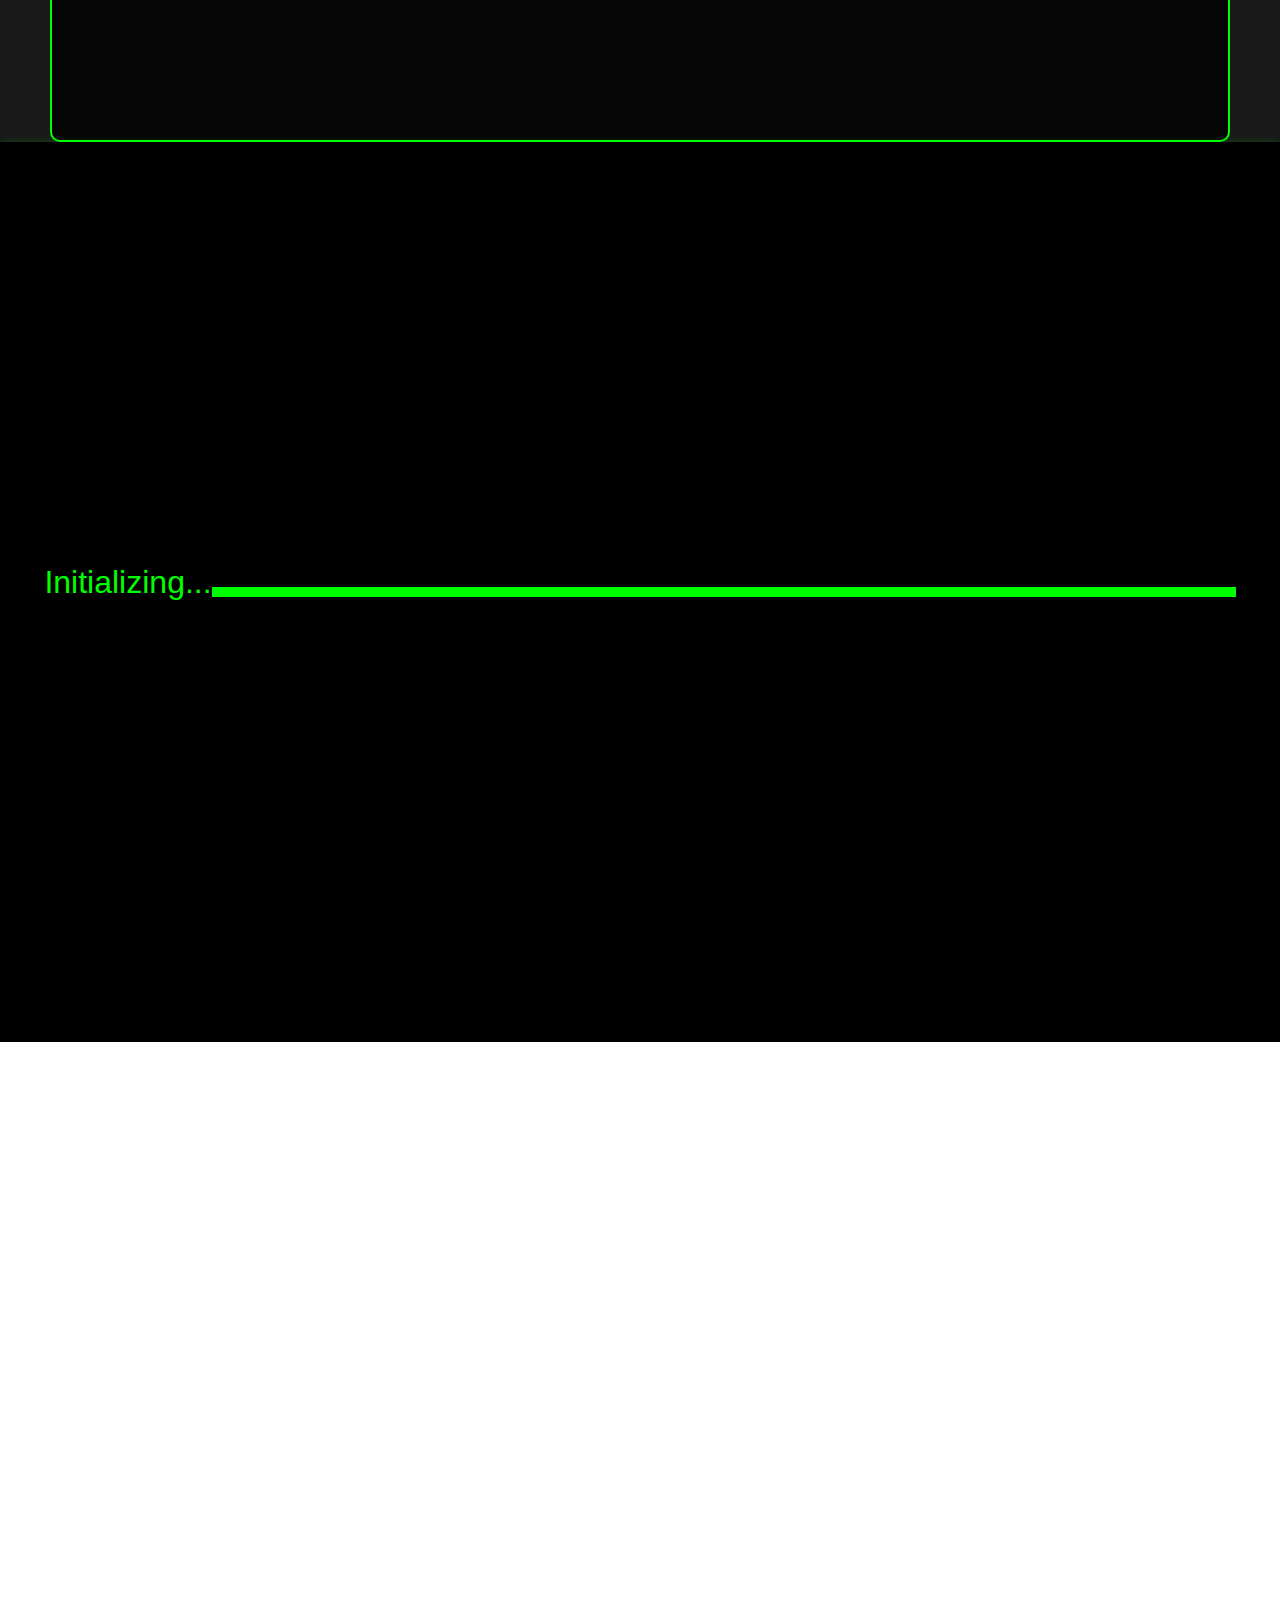
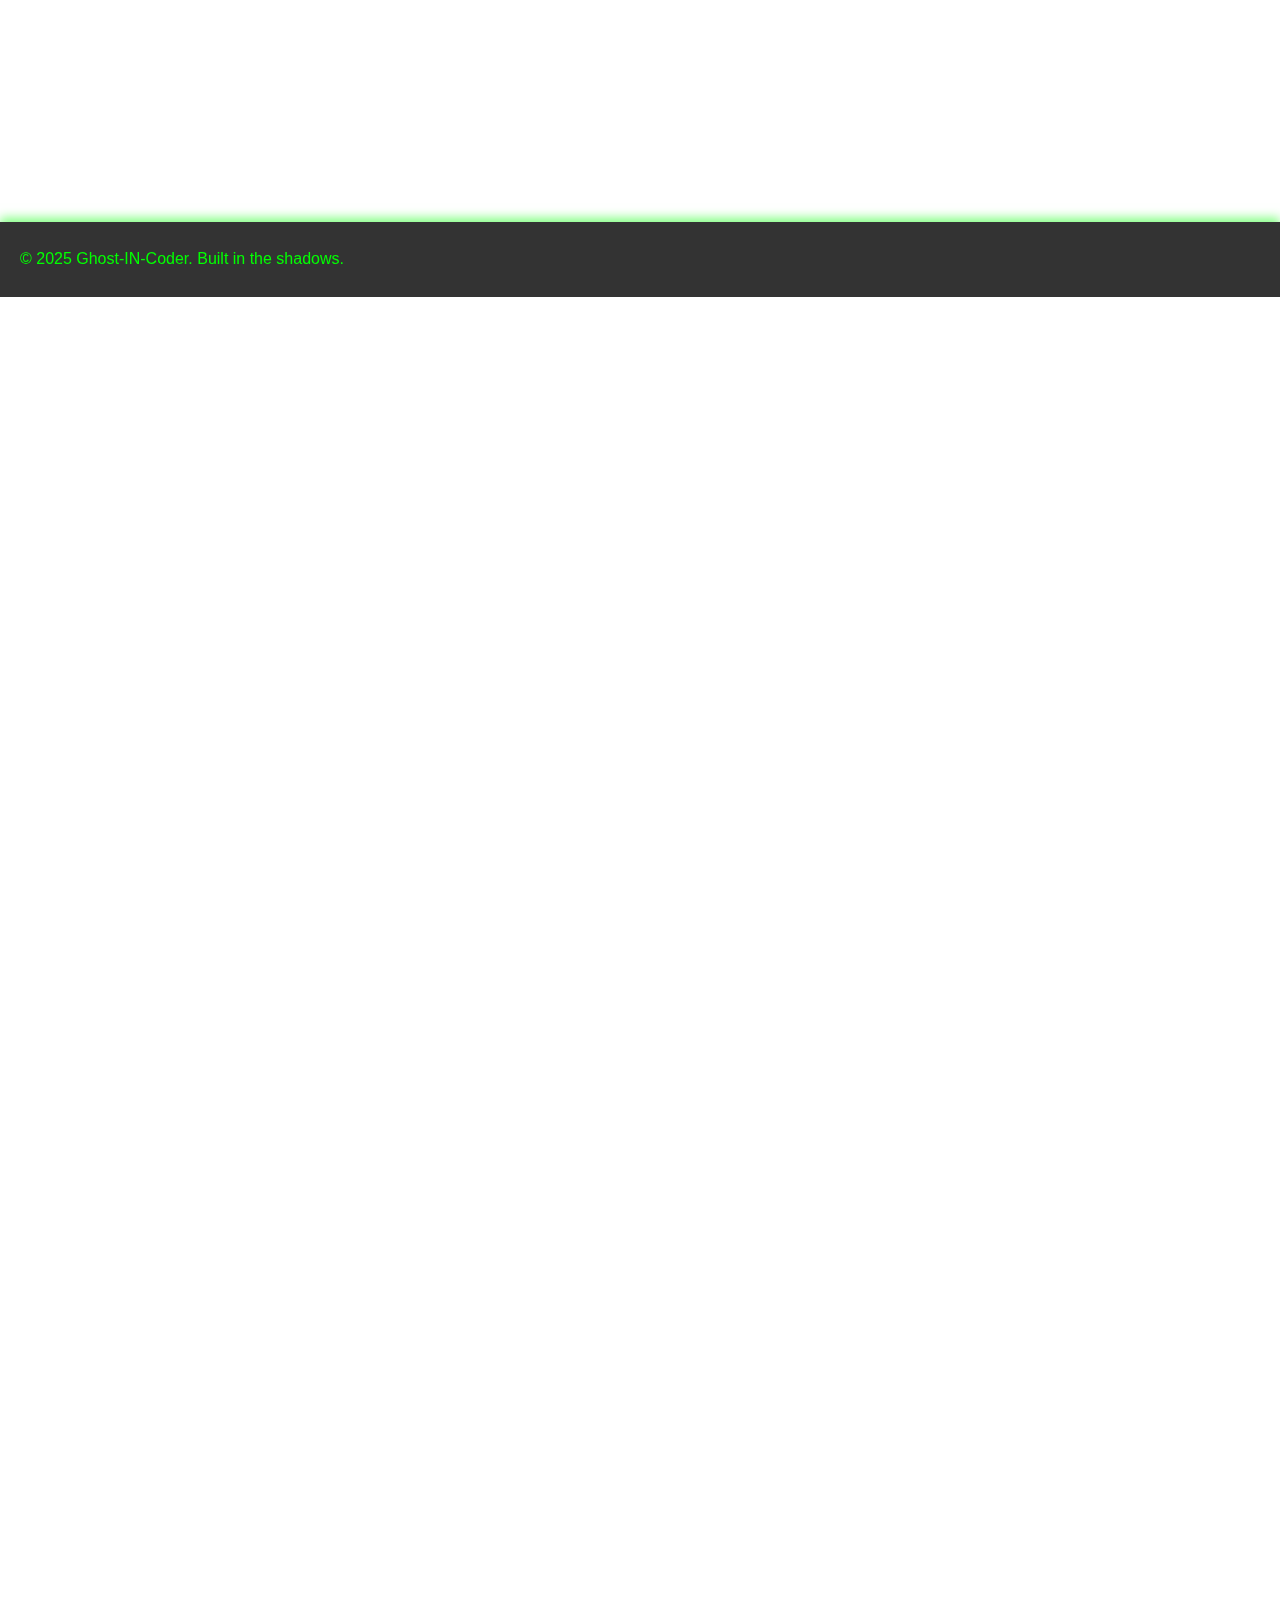
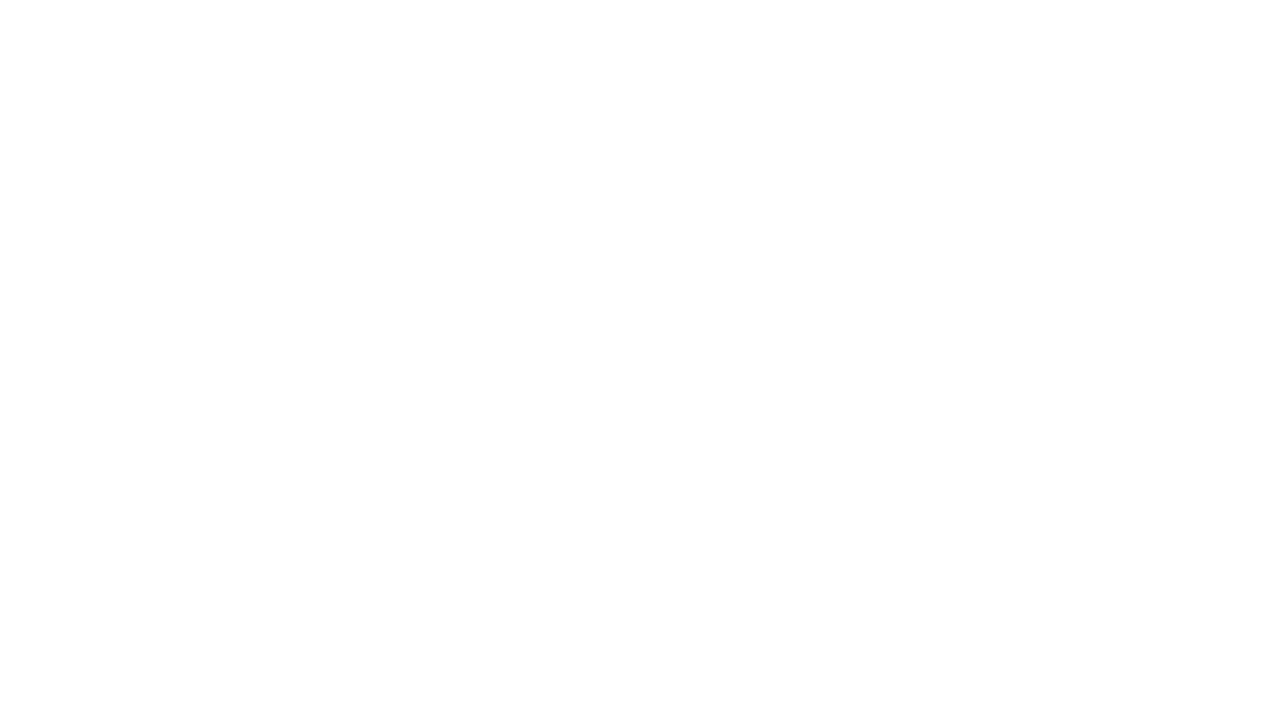
==== commit d312e542: "Update index.html" ====
--- a/index.html
+++ b/index.html
@@ -1,4 +1,4 @@
-<!DOCTYPE html>
+11111111<!DOCTYPE html>
 <html lang="en">
 <head>
   <meta charset="UTF-8">
@@ -7,8 +7,7 @@
   <link rel="stylesheet" href="styles.css">
   <script type="module" src="script.js"></script>
   <script src="https://cdnjs.cloudflare.com/ajax/libs/three.js/110/three.module.js"></script>
-  <script src="https://cdn.jsdelivr.net/npm/three@0.152.2/examples/js/loaders/GLTFLoader.js"></script>
-
+  
 
 </head>
 <body>
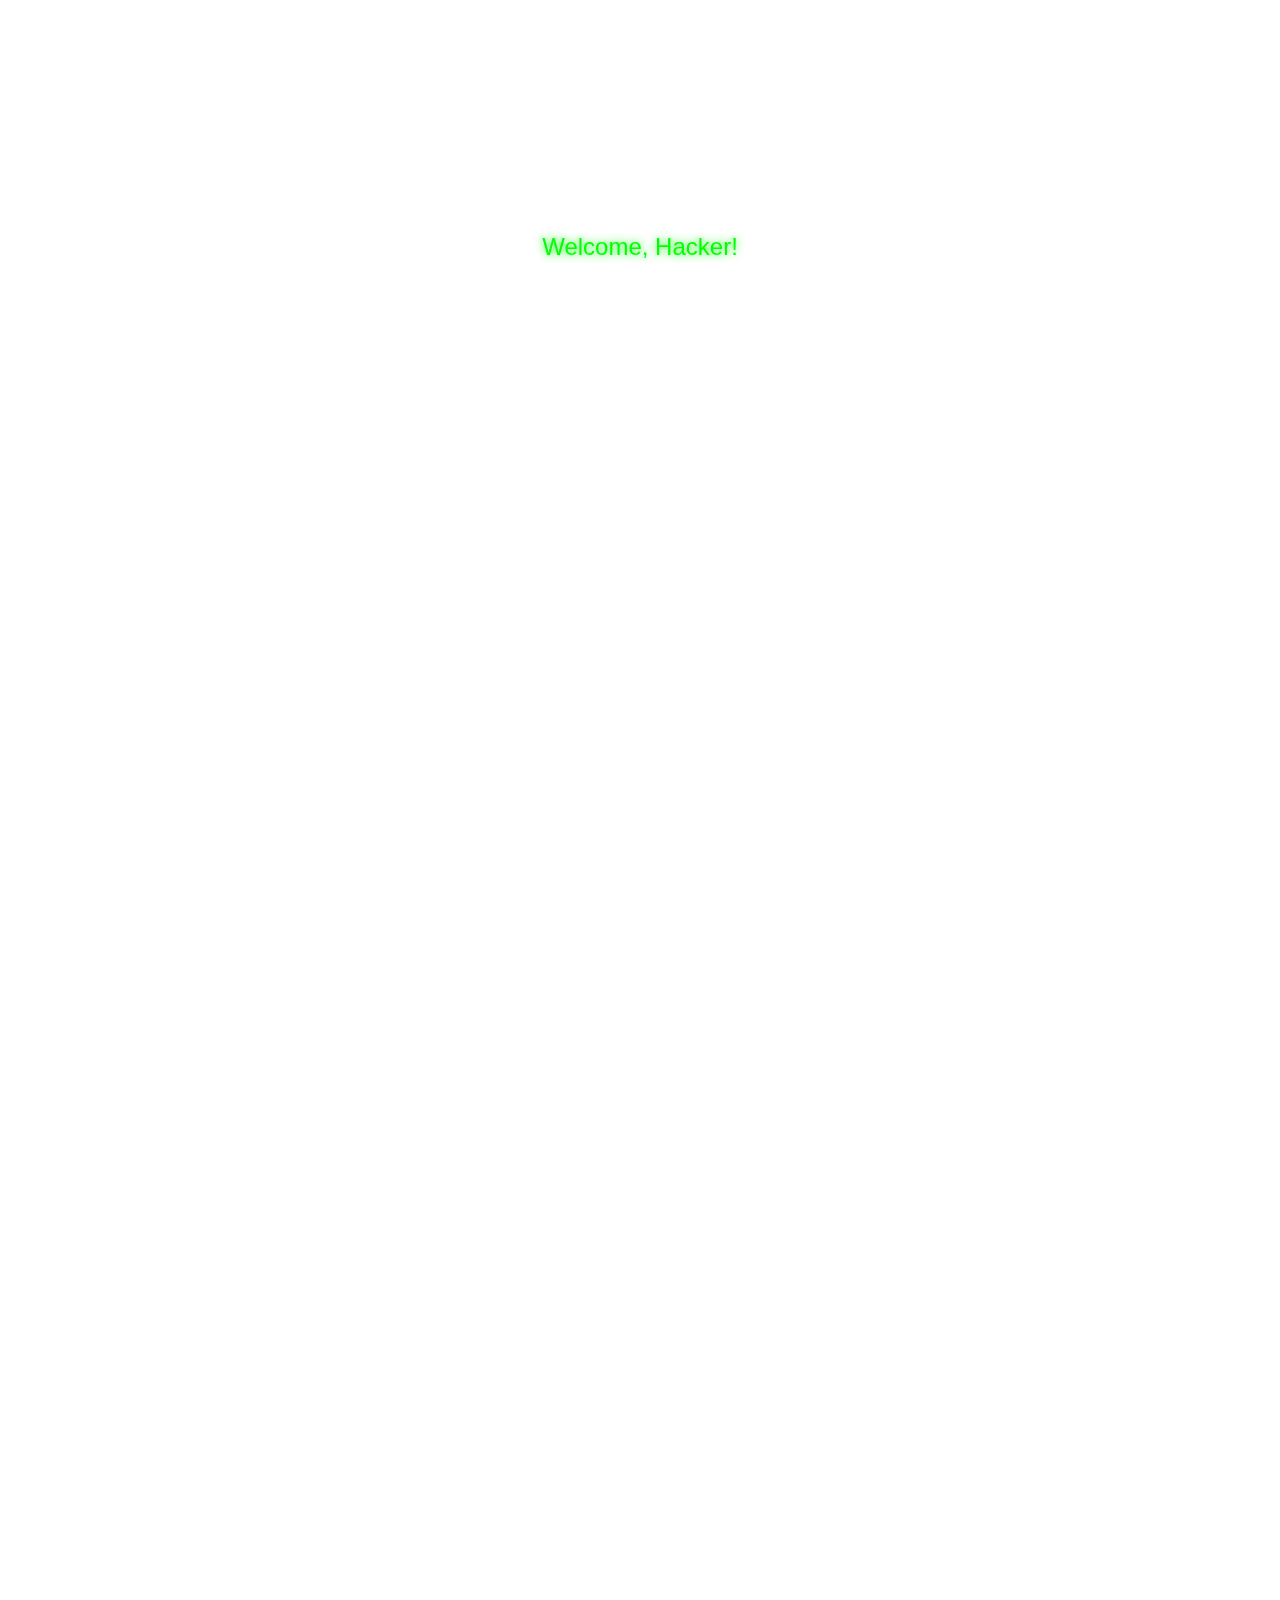
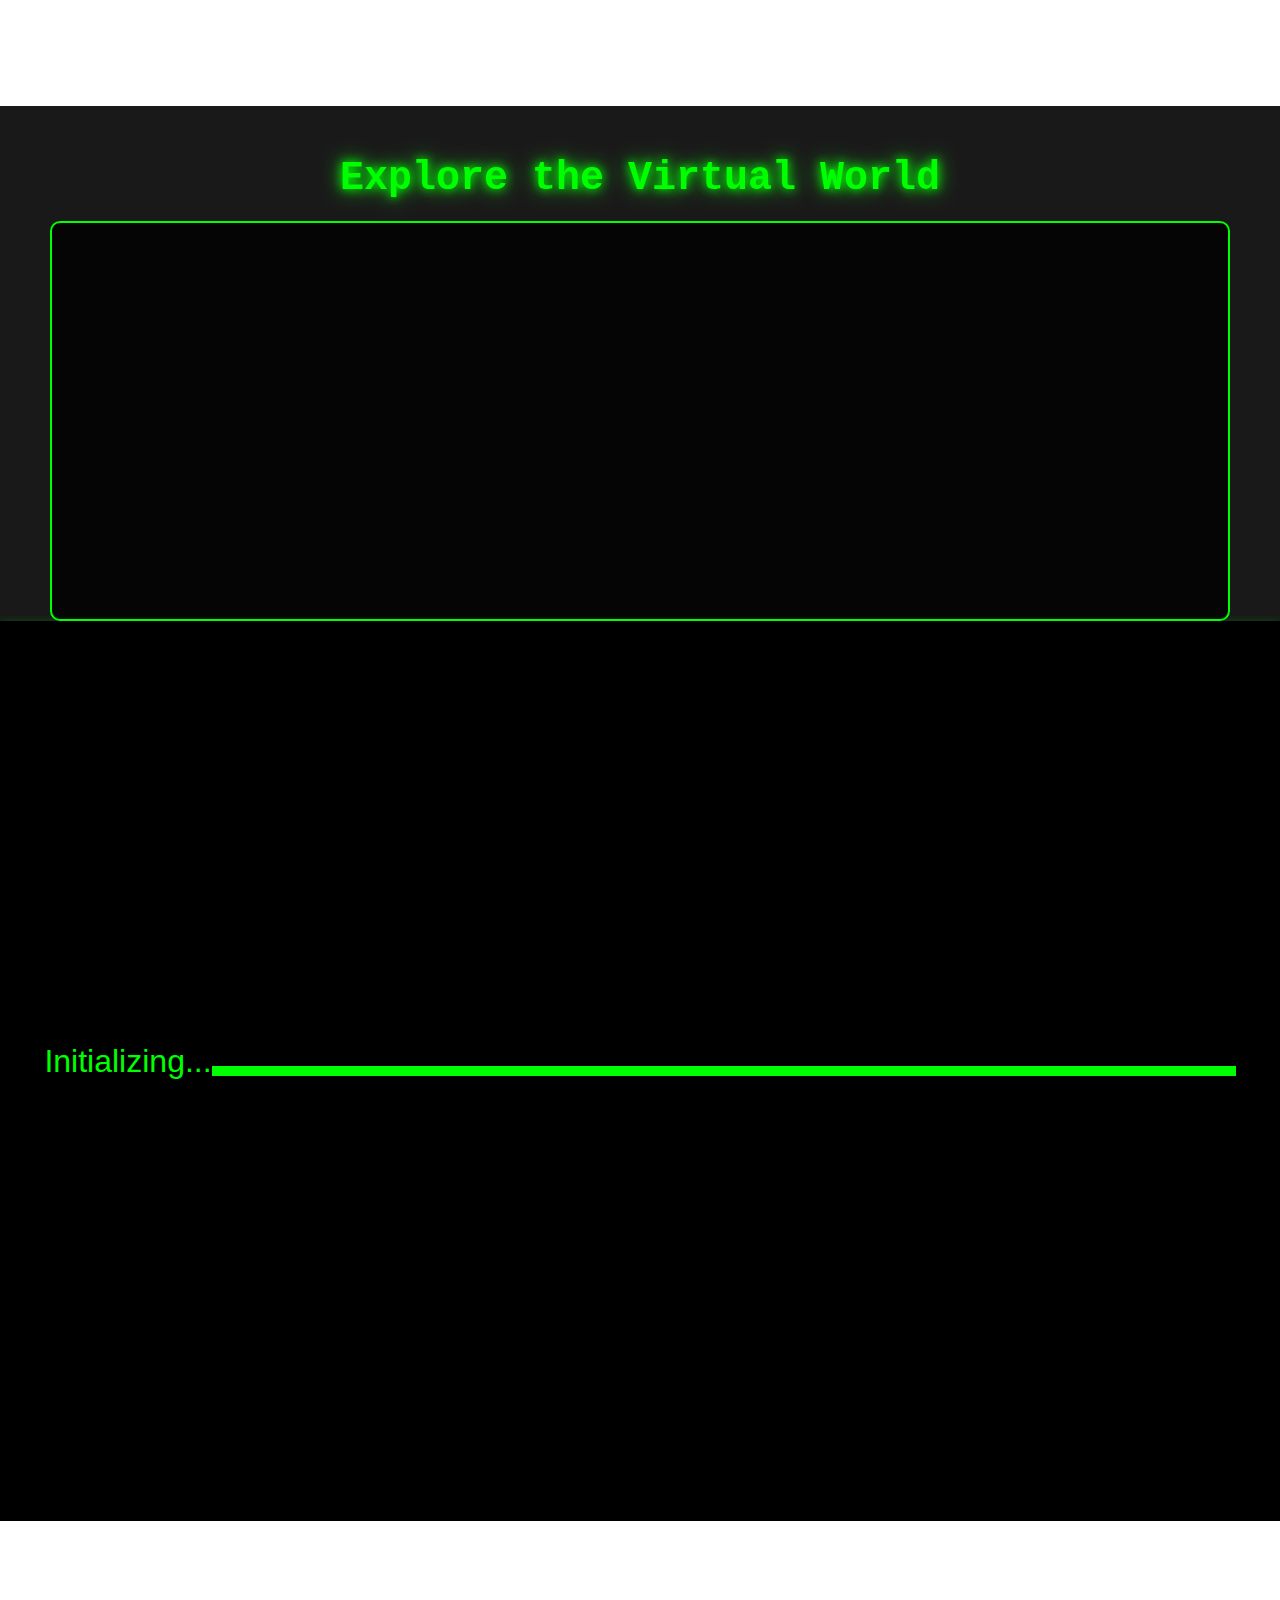
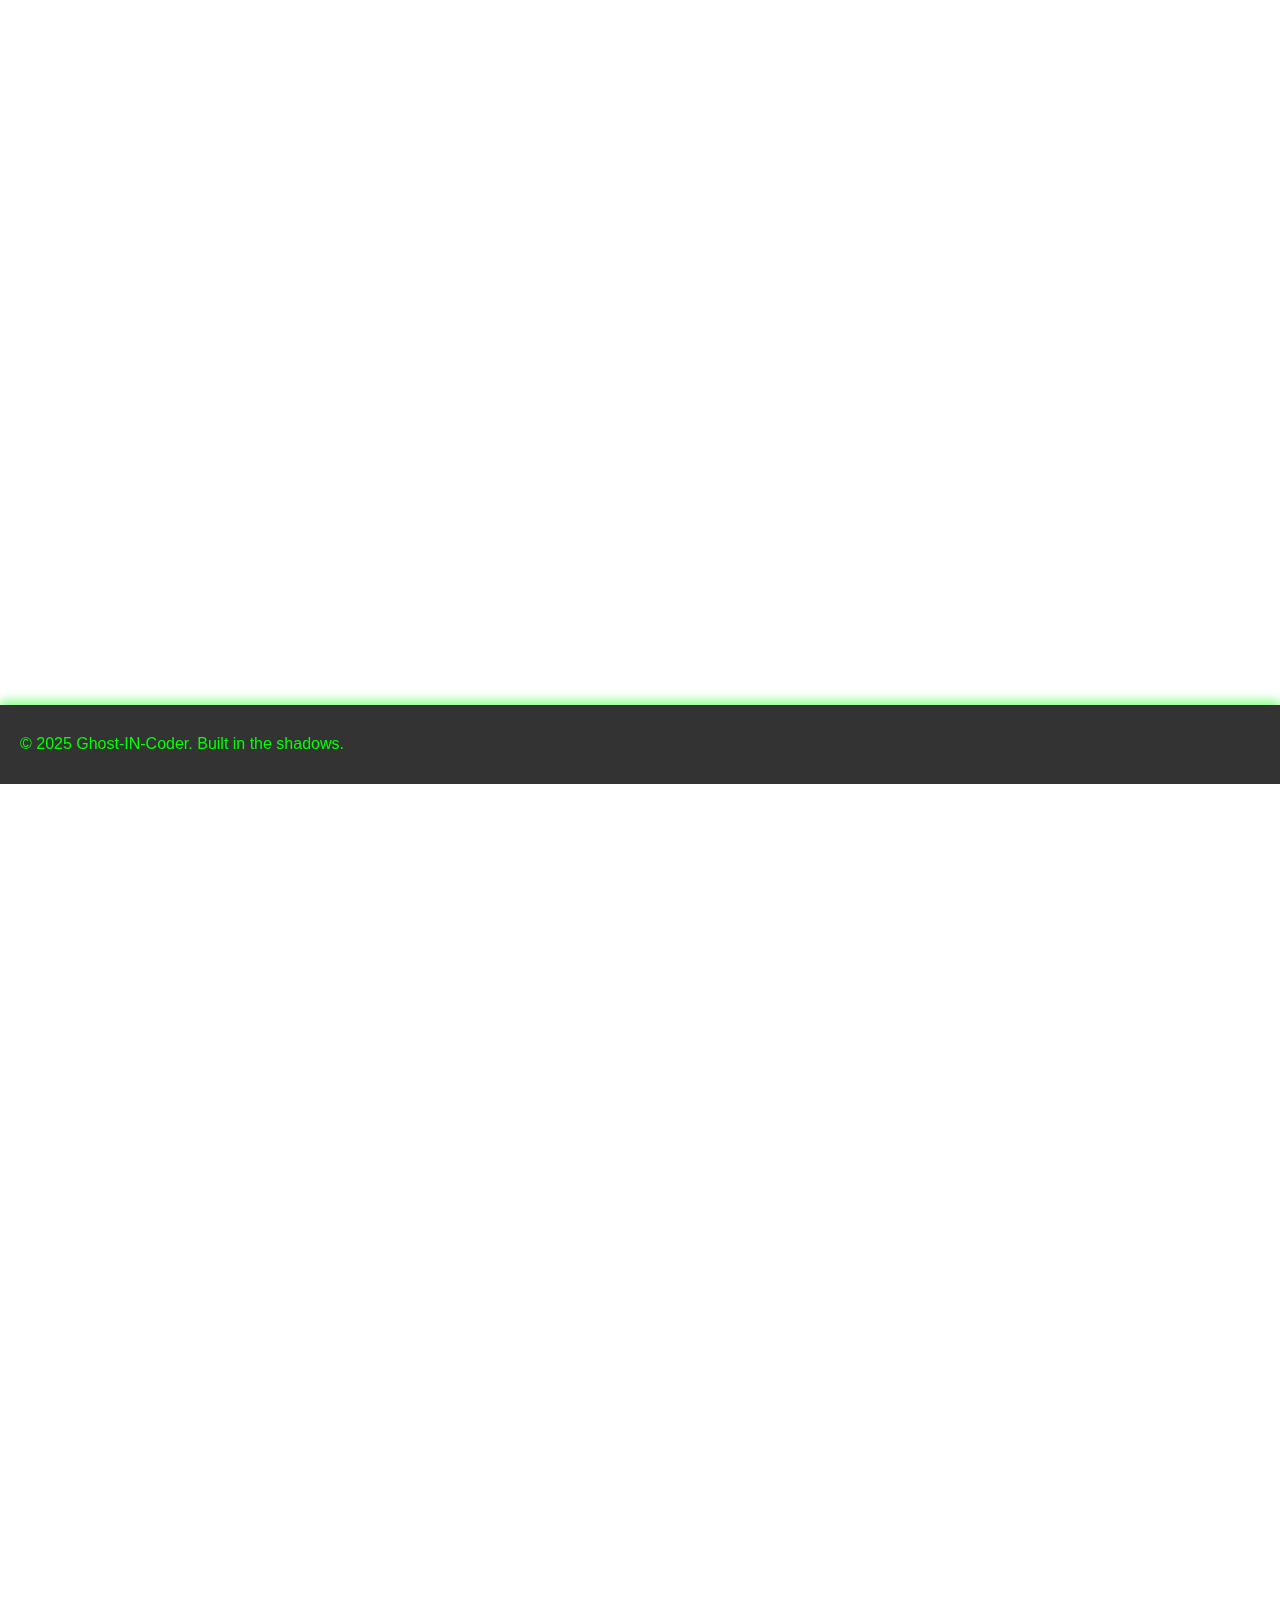
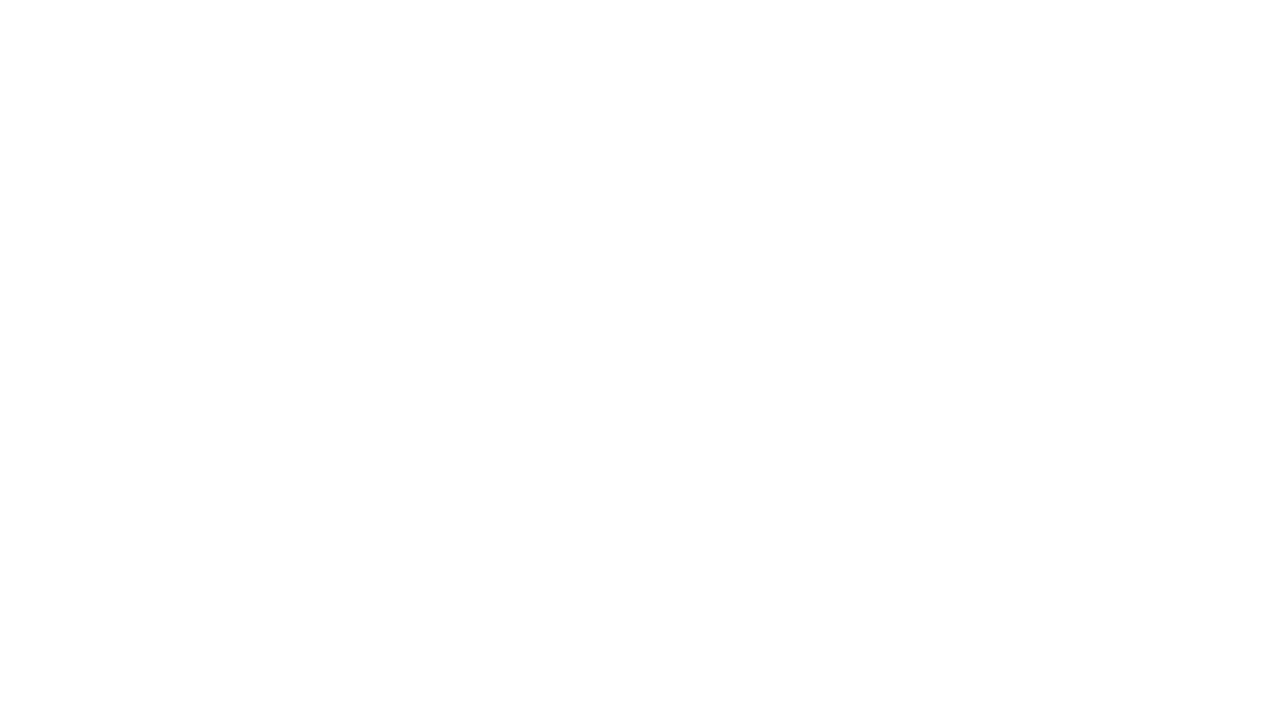
==== commit 0029ea37: "Update index.html" ====
--- a/index.html
+++ b/index.html
@@ -1,4 +1,4 @@
-11111111<!DOCTYPE html>
+<!DOCTYPE html>
 <html lang="en">
 <head>
   <meta charset="UTF-8">
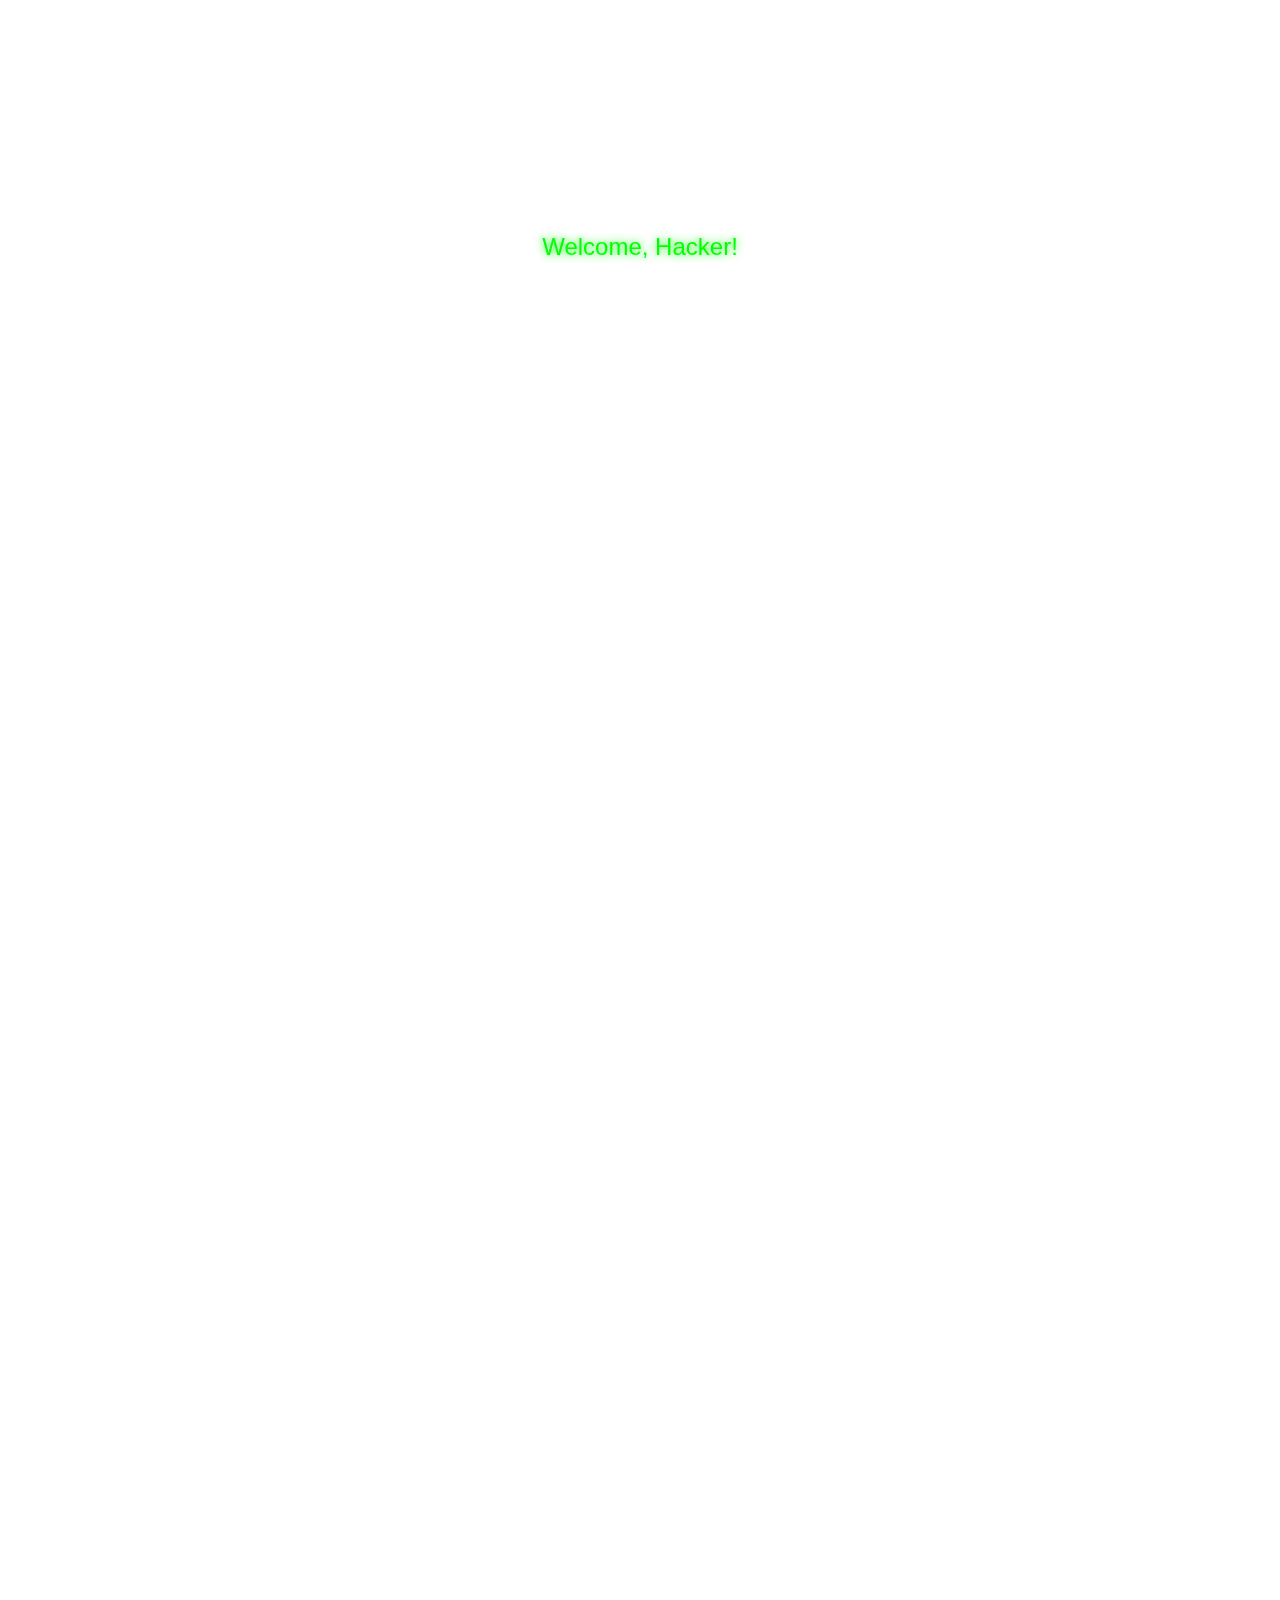
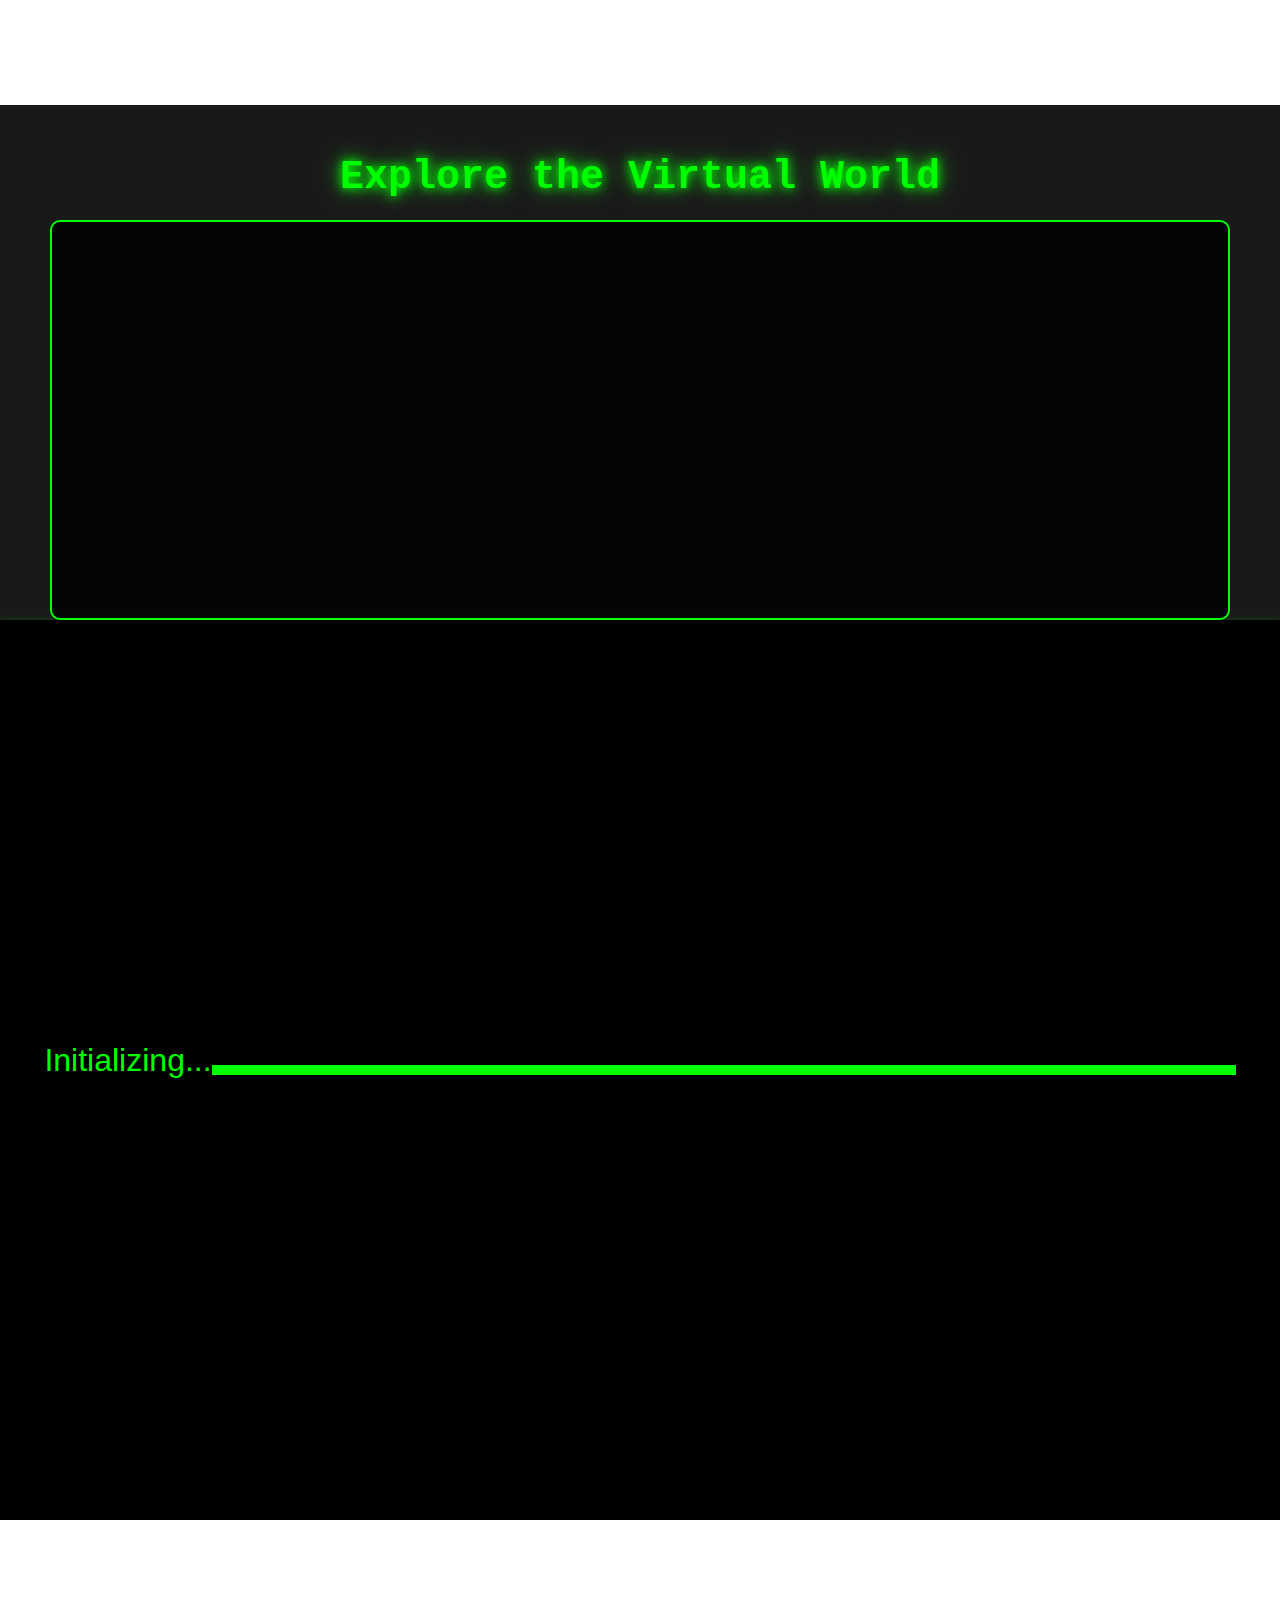
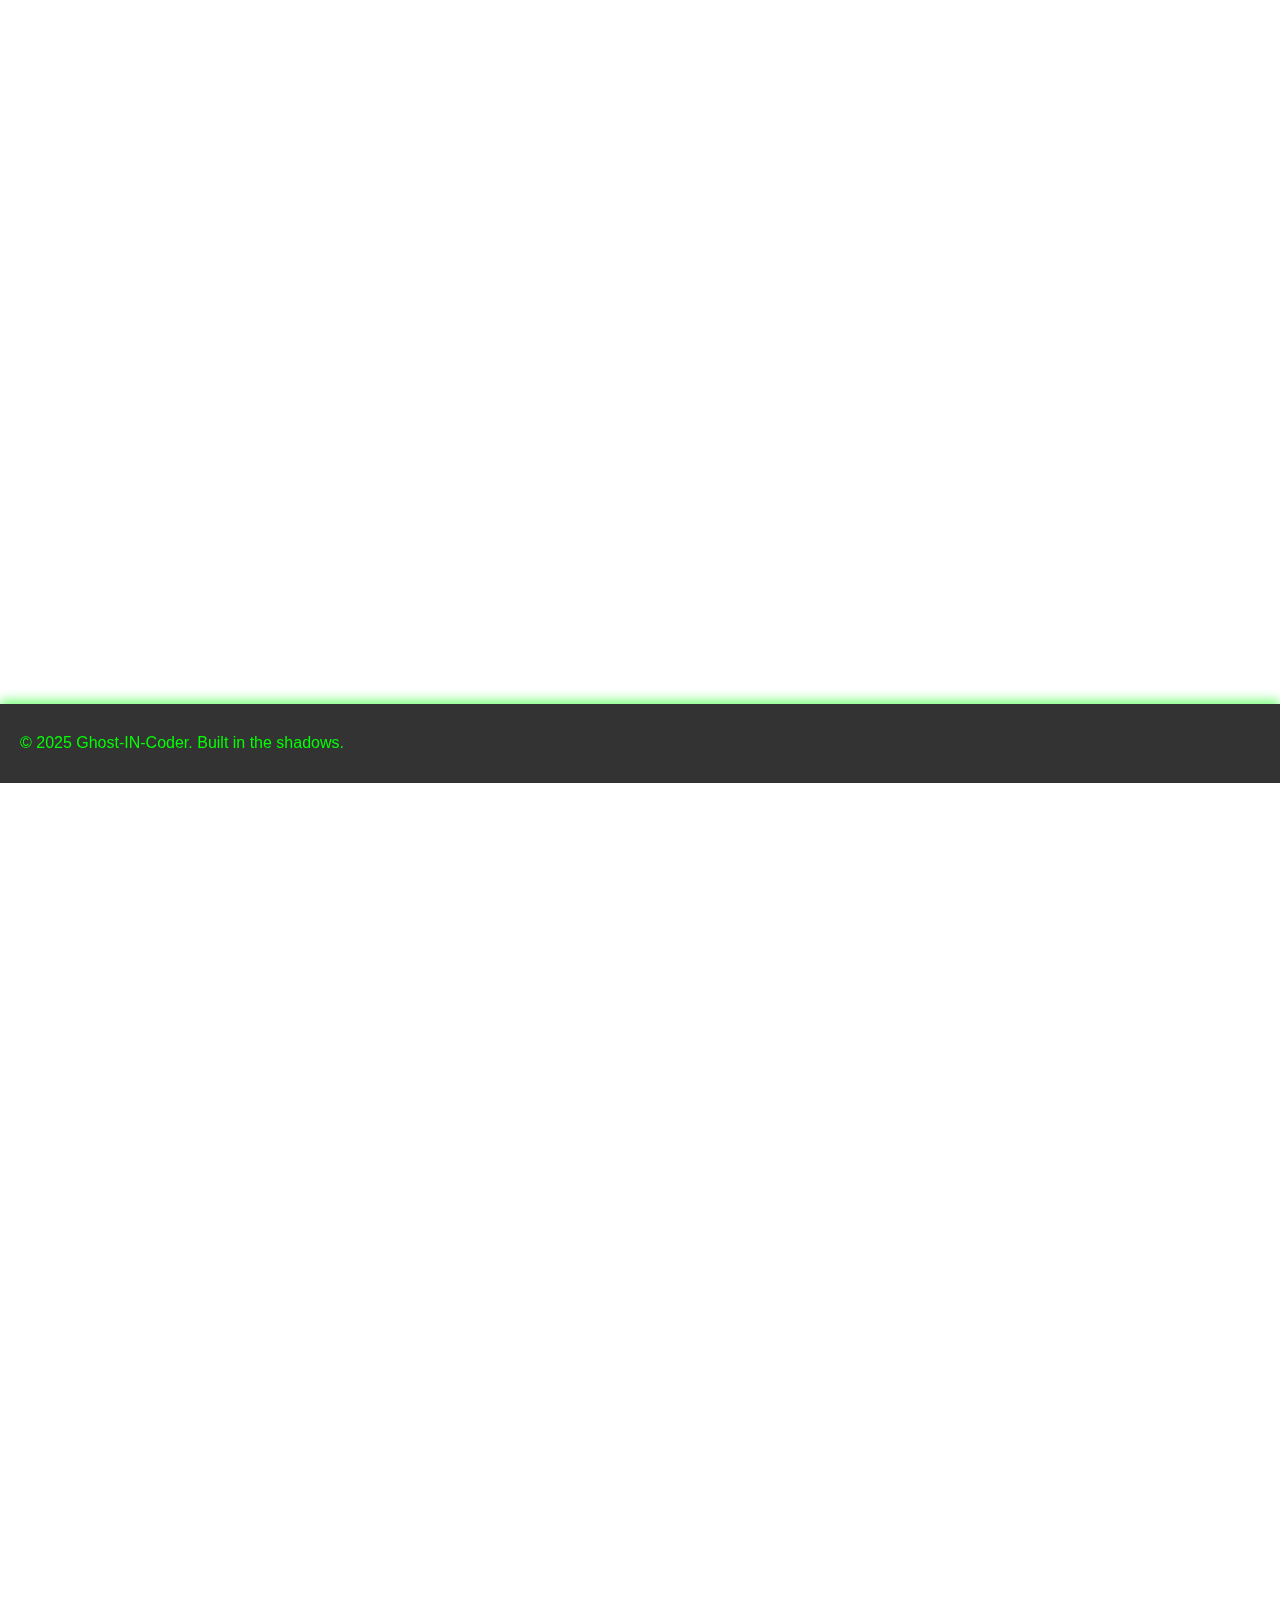
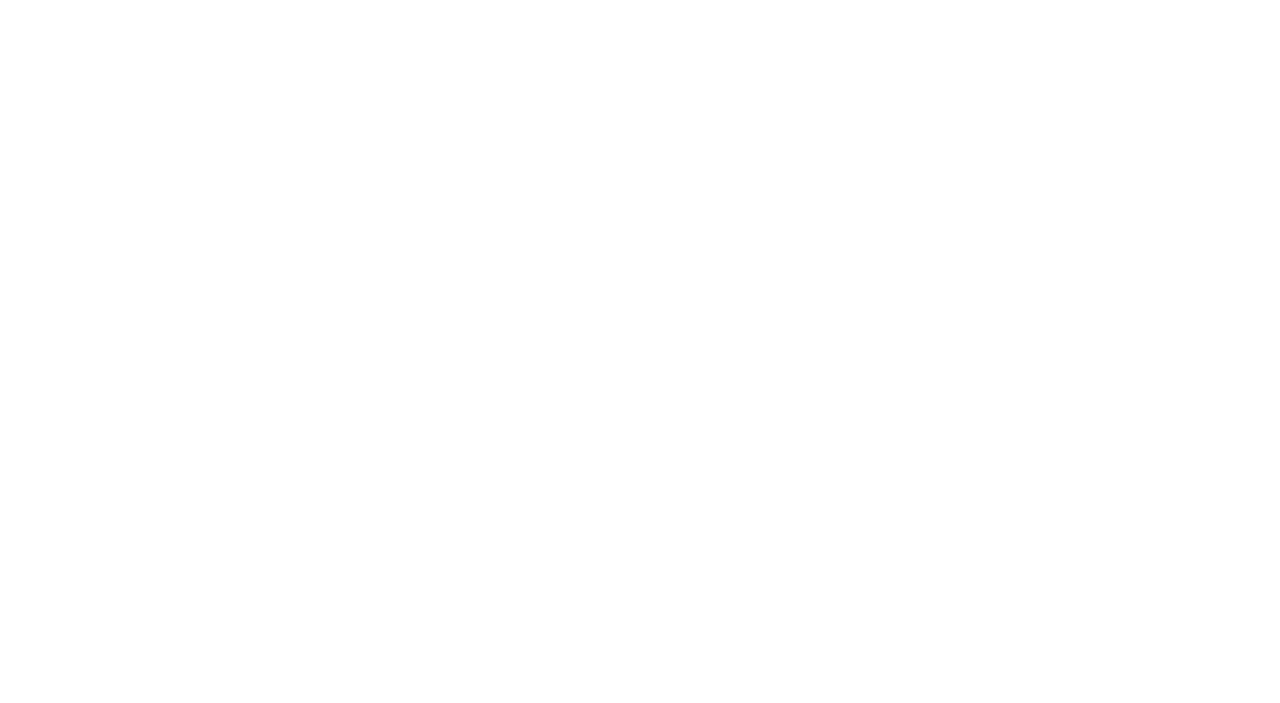
==== commit 7712b814: "Update index.html" ====
--- a/index.html
+++ b/index.html
@@ -74,32 +74,28 @@
     <h2>Projects</h2>
     <div class="project-grid">
       <div class="project-card">
+         <img src="python-icon.png" alt="Python">
         <h3>AI Chatbot</h3>
-        <a href="https://github.com/" target="_blank" class="project-link">View Project
-           <img src="python-icon.png" alt="Python">
-        </a>
         <p>Built with Python</p>
+        <a href="https://github.com/" target="_blank" class="project-link">View Project</a>
+        </div>
+      <div class="project-card">
+        <img src="html-icon.png" alt="HTML">
+        <h3>Dynamic Portfolio</h3>
+        <p>Built with HTML</p>
+        <a href="https://github.com/" target="_blank" class="project-link">View Project</a>
       </div>
       <div class="project-card">
-        <h3>Dynamic Portfolio</h3>
-        <p>Built with HTML</p>
-        <a href="https://github.com/" target="_blank" class="project-link">View Project
-          <img src="html-icon.png" alt="HTML">
-        </a>
+        <img src="java-icon.png" alt="Java">
+        <h3>Shopping Website</h3>
+        <p>Built with JavaScript</p>
+        <a href="https://github.com/" target="_blank" class="project-link">View Project</a>
       </div>
       <div class="project-card">
-        <h3>Shopping Website</h3>
-        <p>Built with JavaScript</p>
-        <a href="https://github.com/" target="_blank" class="project-link">View Project
-          <img src="java-icon.png" alt="Java">
-        </a>
-      </div>
-      <div class="project-card">
+        <img src="css-icon.png" alt="CSS">
         <h3>Builing an Stylish Site</h3>
         <p>Built with CSS </p>
-        <a href="https://github.com/" target="_blank" class="project-link">View Project
-          <img src="css-icon.png" alt="CSS">
-        </a>
+        <a href="https://github.com/" target="_blank" class="project-link">View Project</a>
       </div>
     </div>
      <!-- Centered Button -->
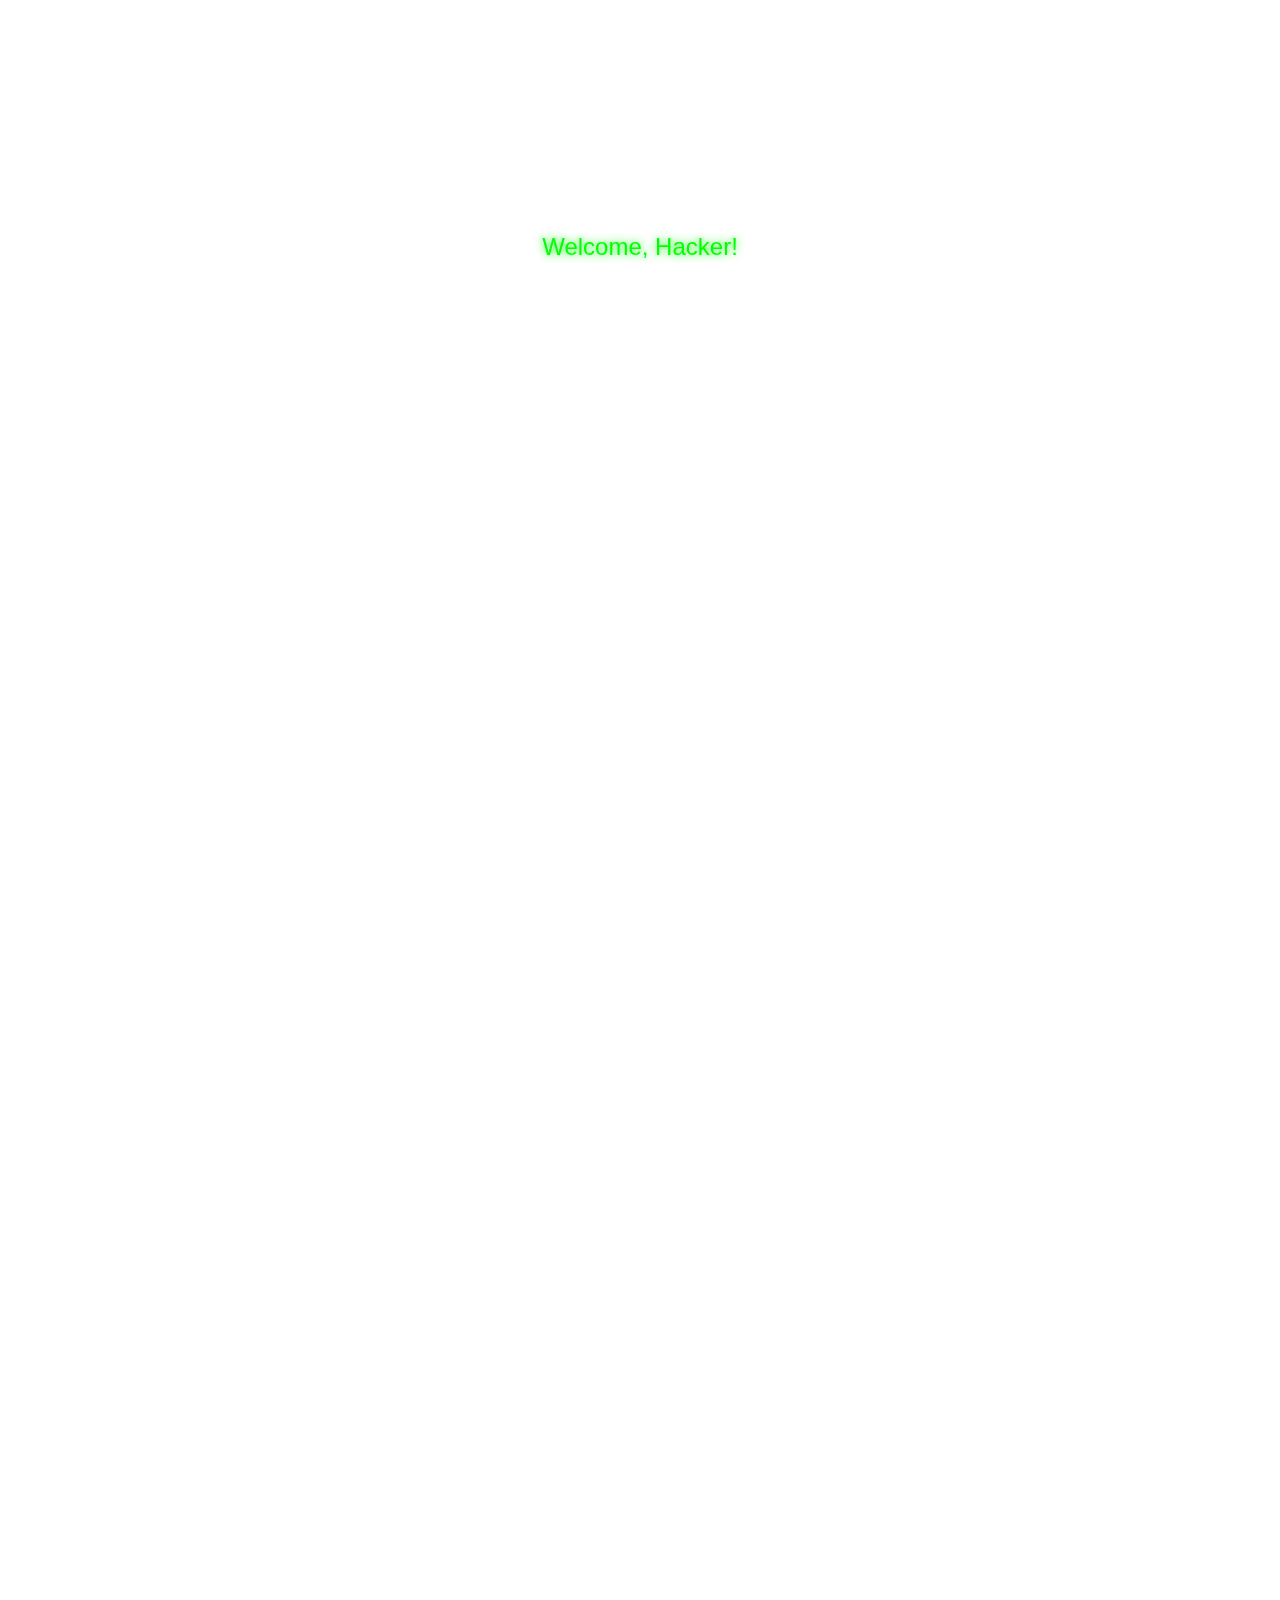
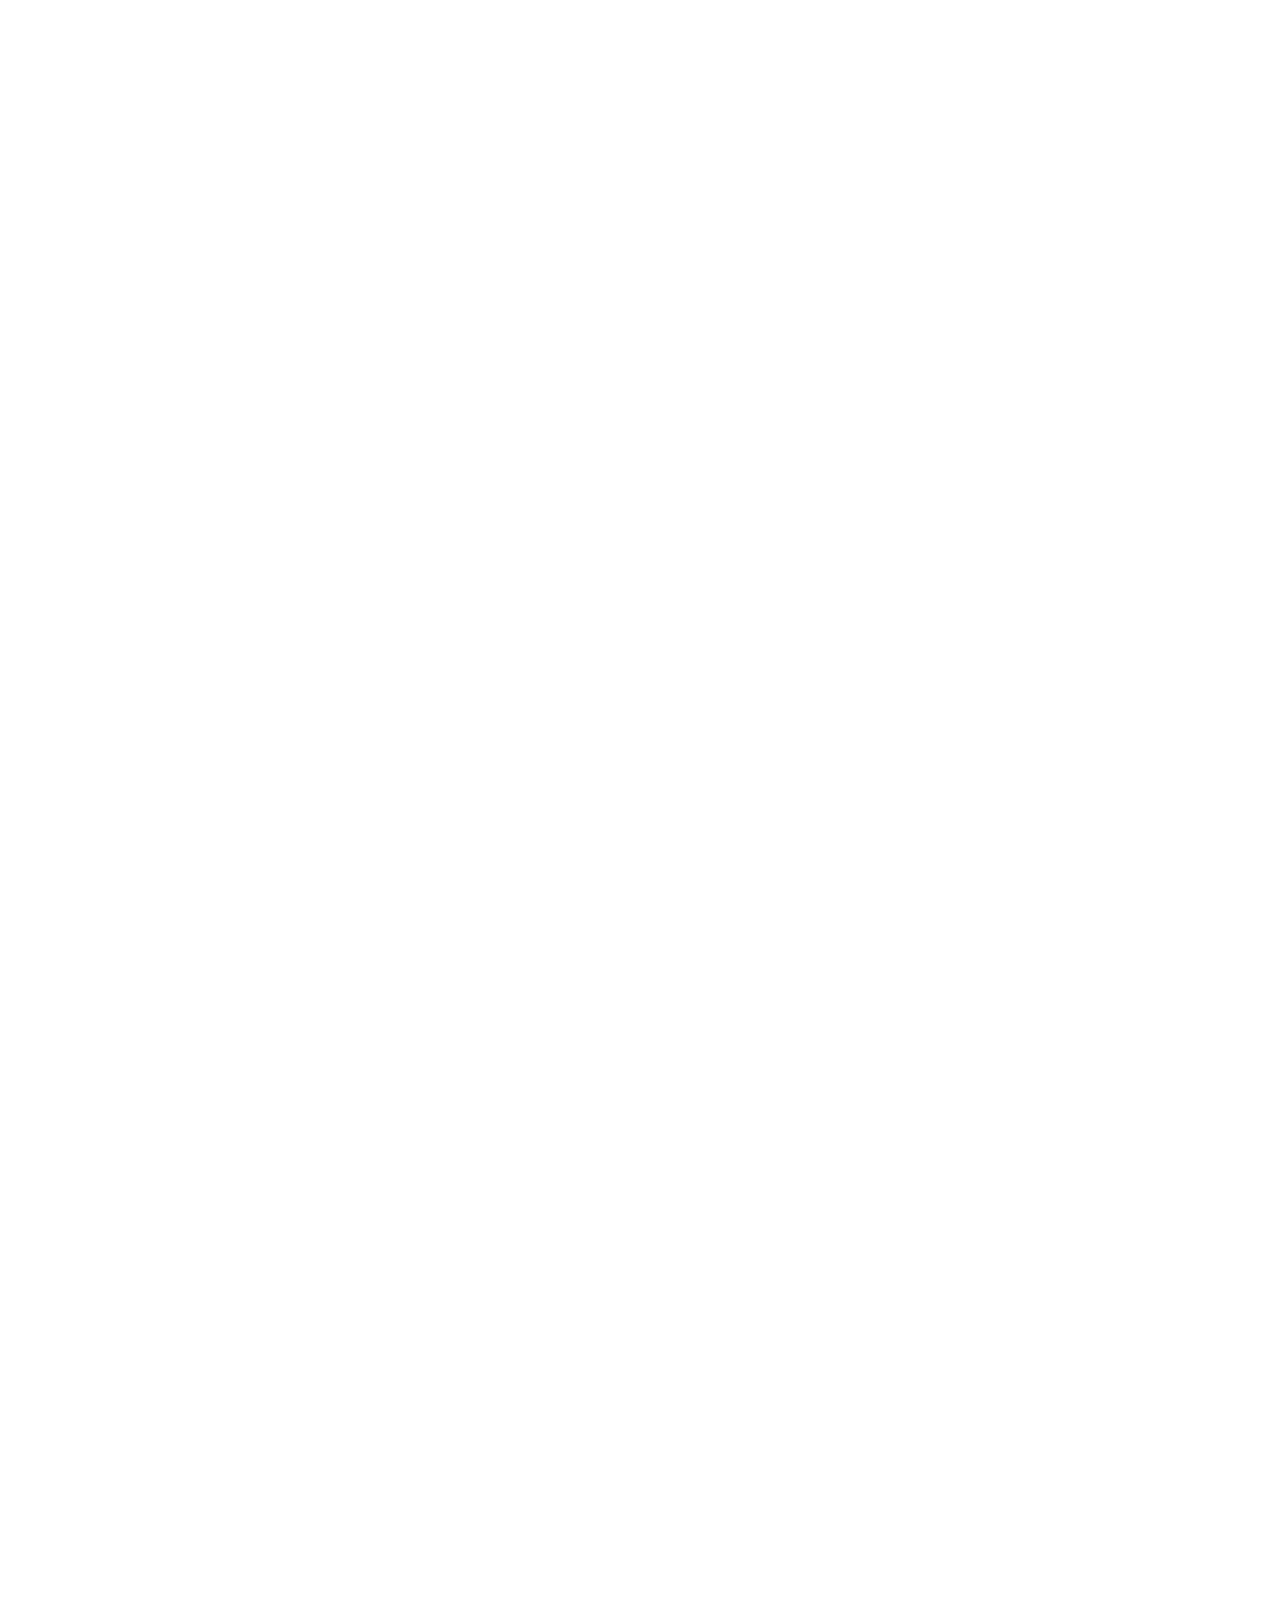
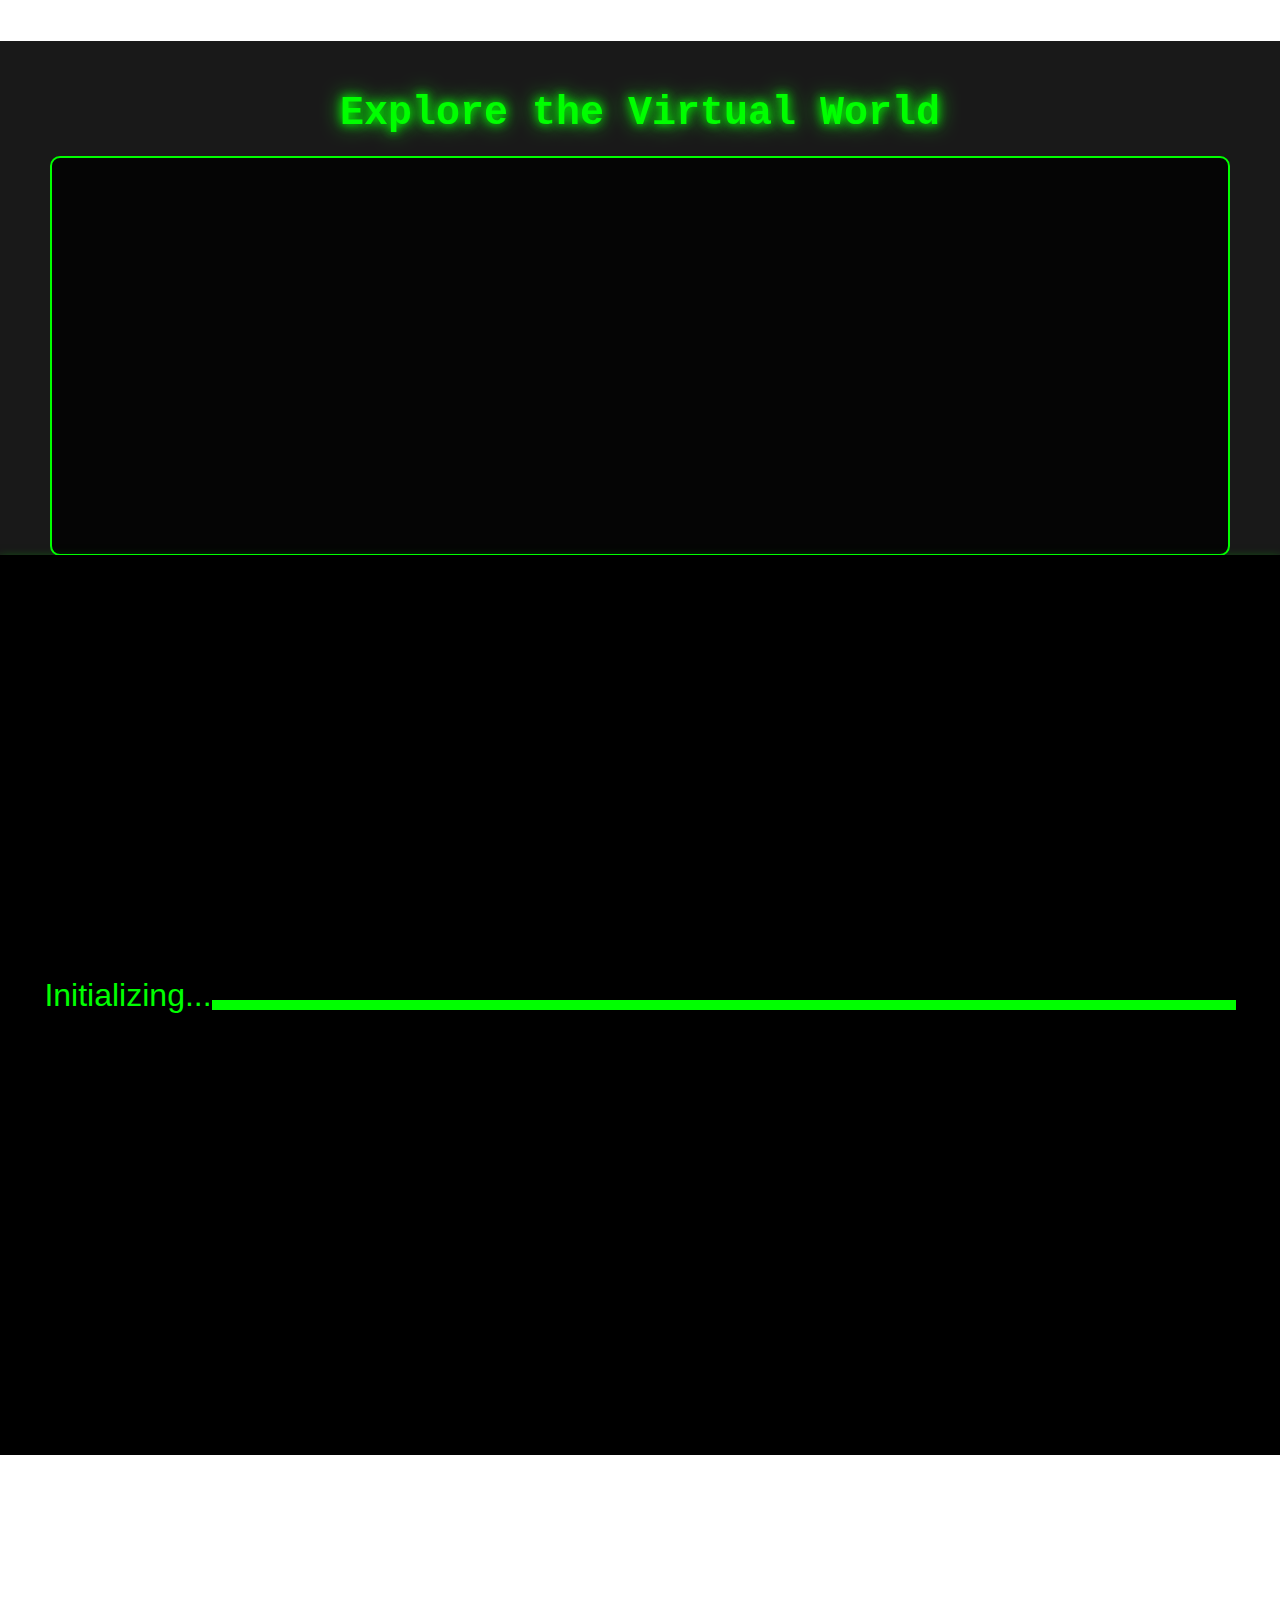
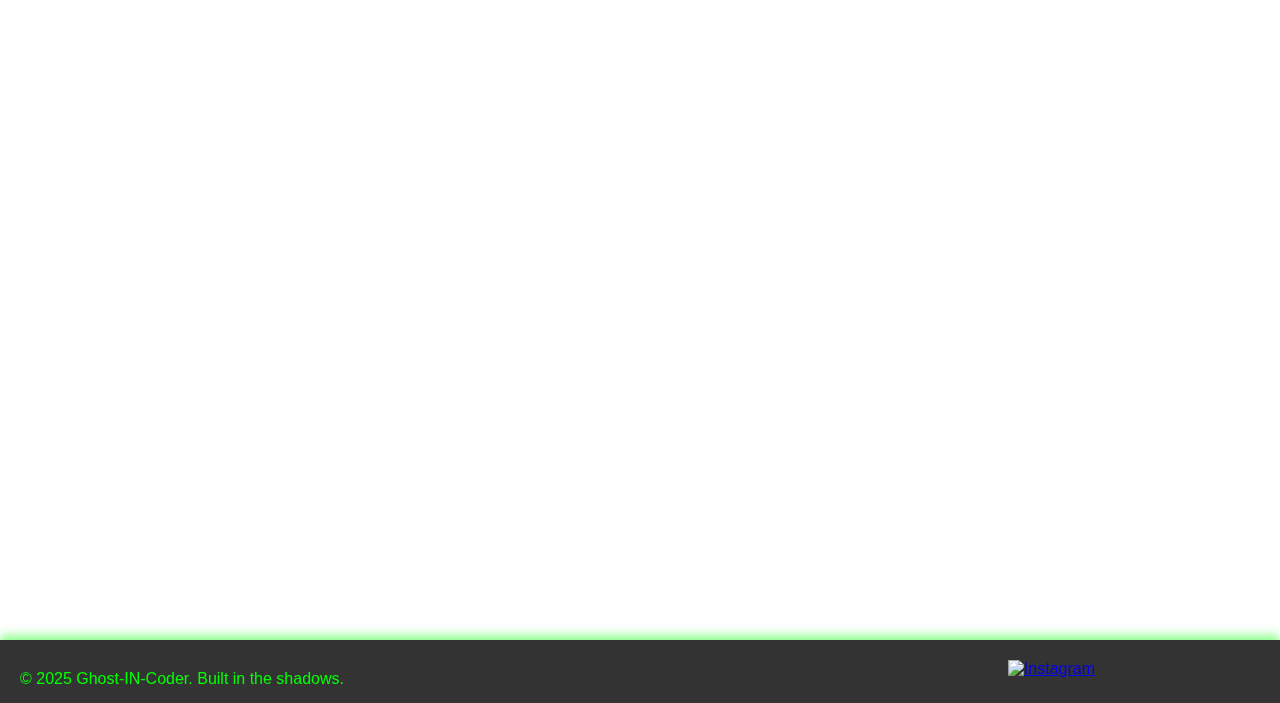
==== commit 974ef9d1: "Update index.html" ====
--- a/index.html
+++ b/index.html
@@ -70,7 +70,7 @@
   
   
   <!-- Projects Section with Scroll Animation -->
-  <section id="projects" class="slide-up">
+  <section id="projects" class="fade-in">
     <h2>Projects</h2>
     <div class="project-grid">
       <div class="project-card">
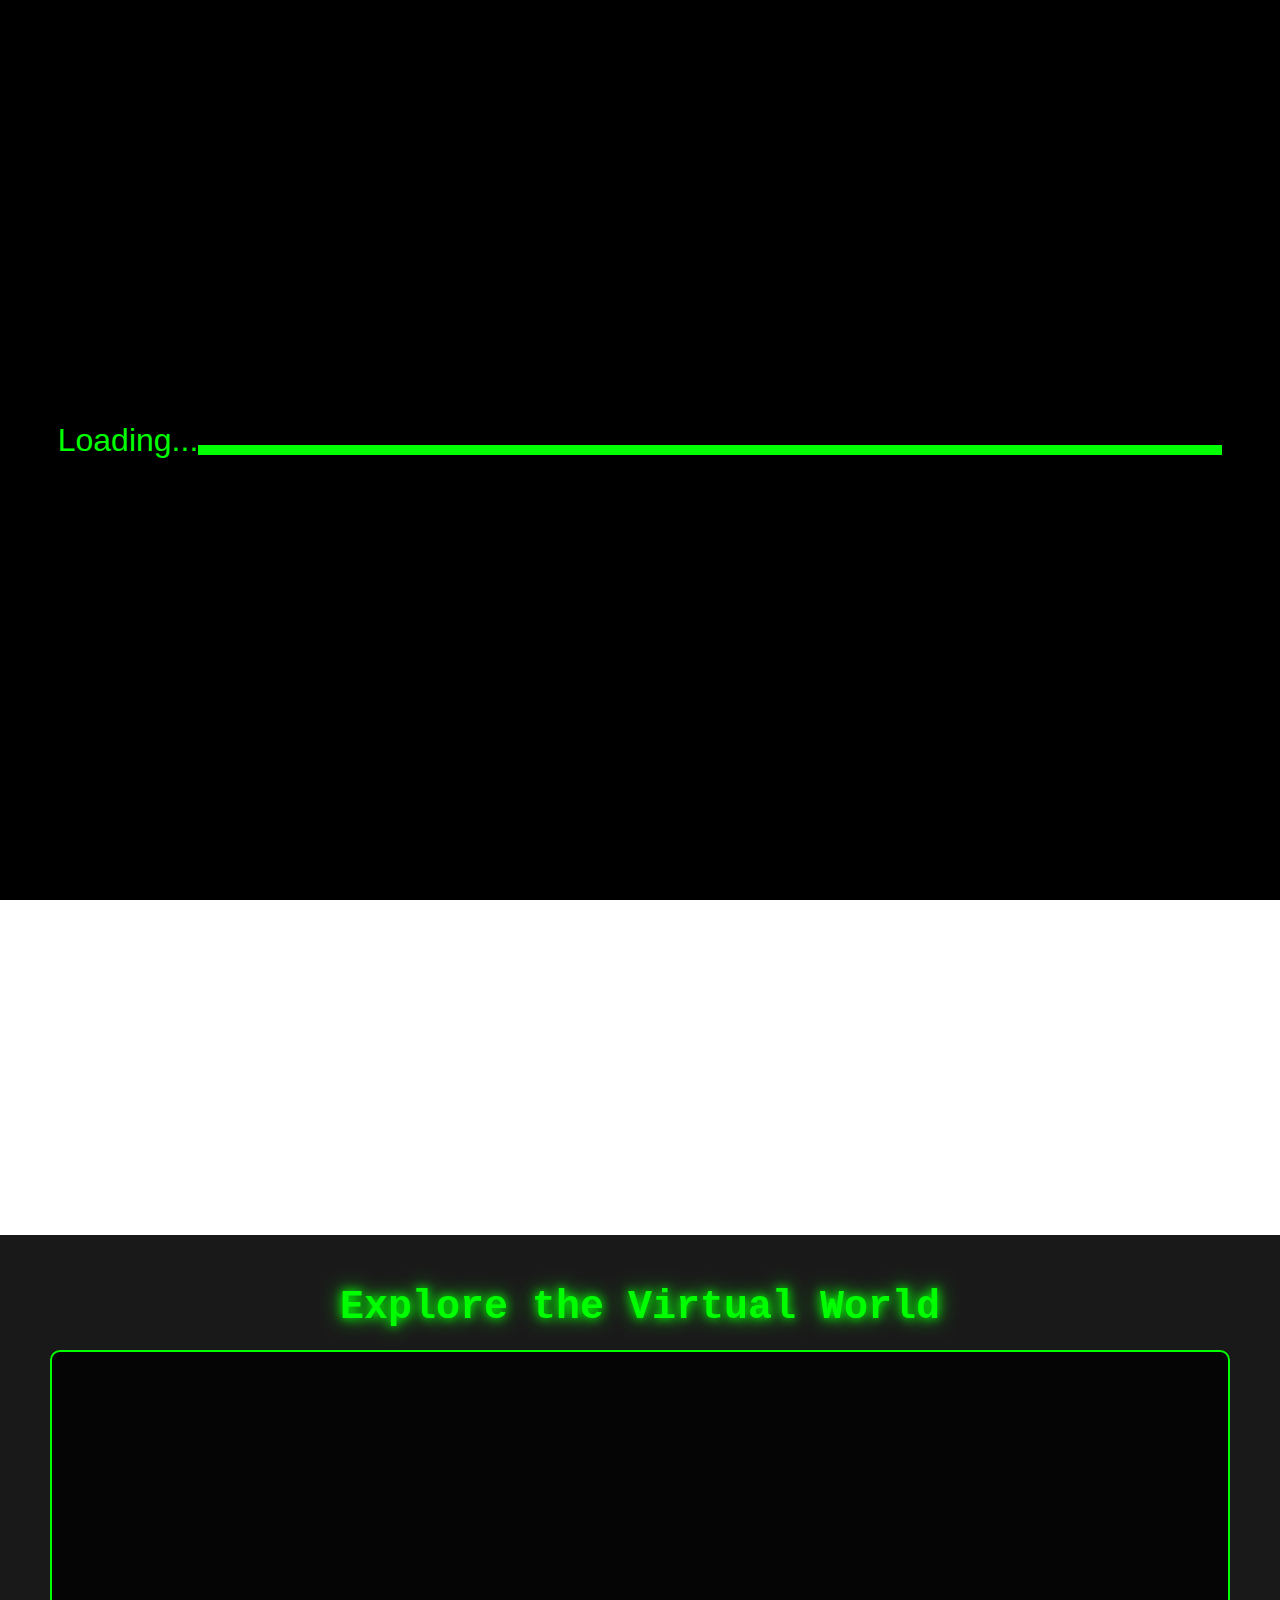
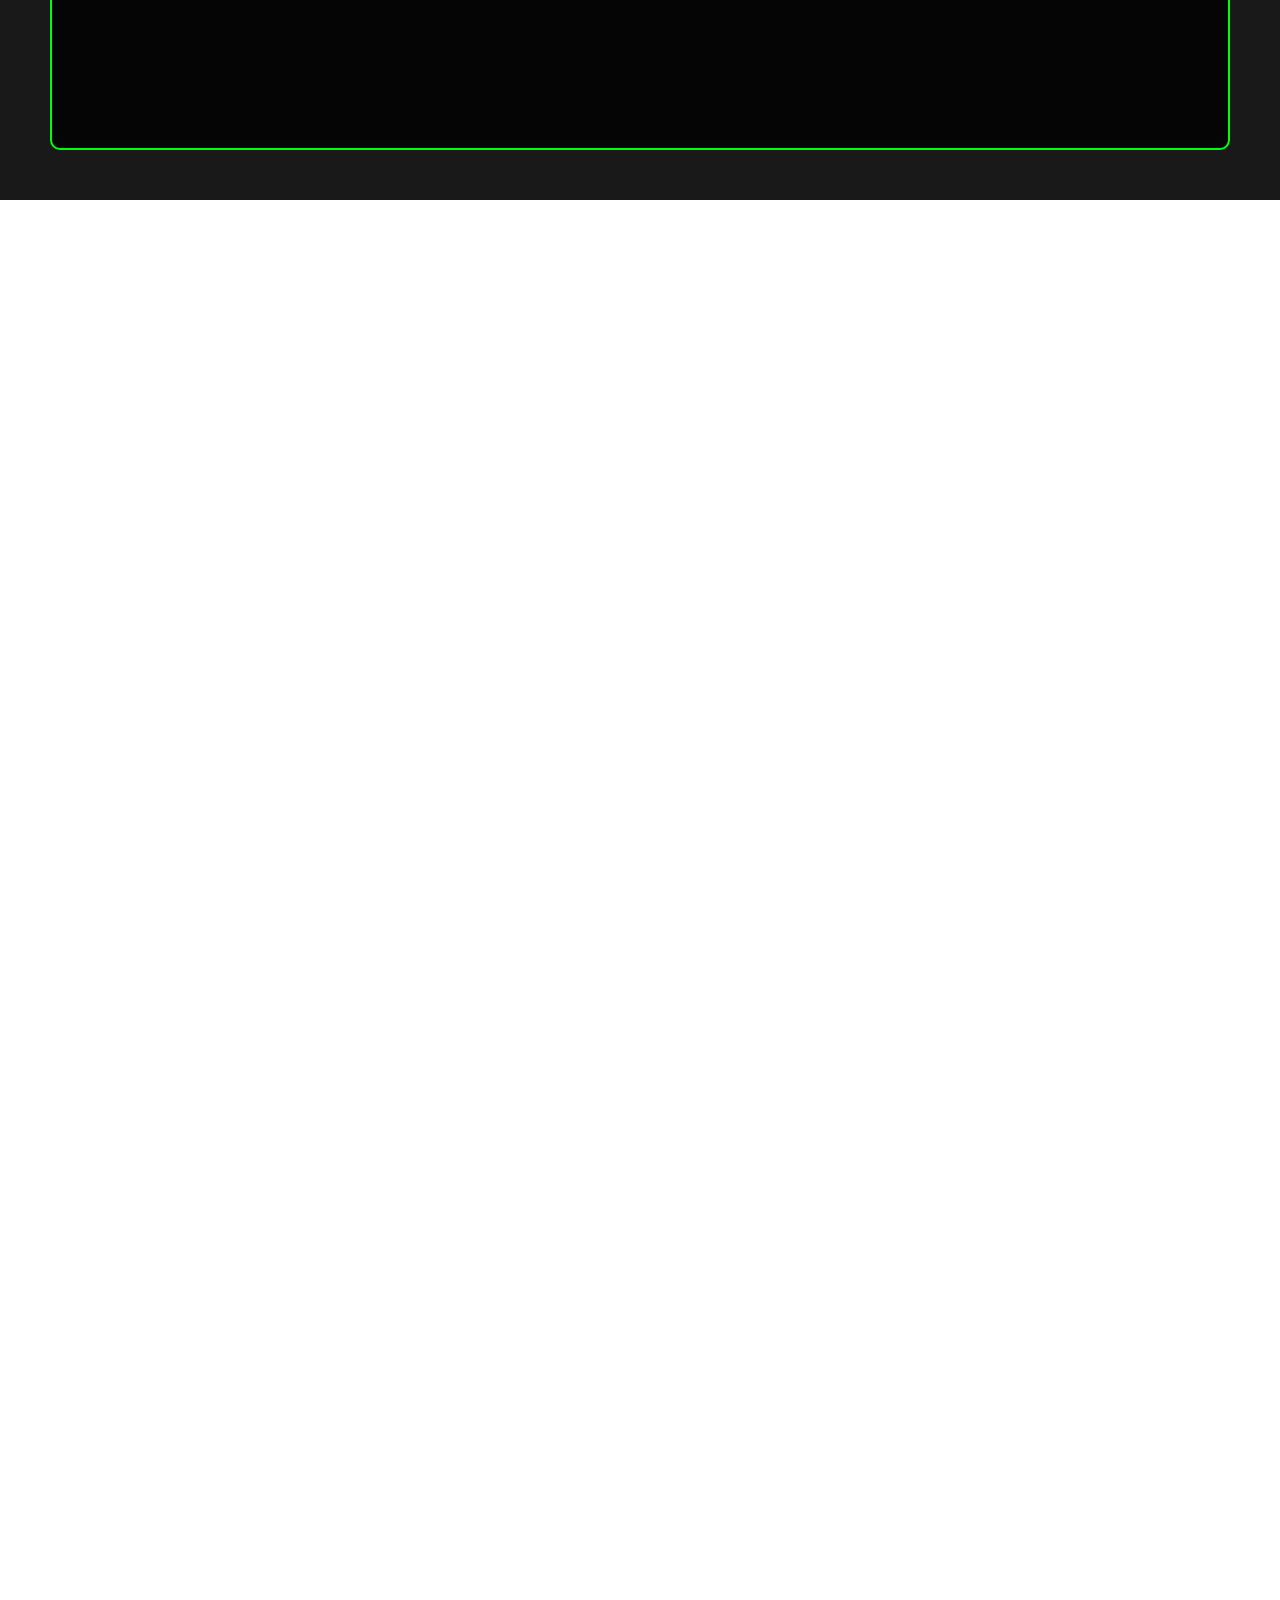
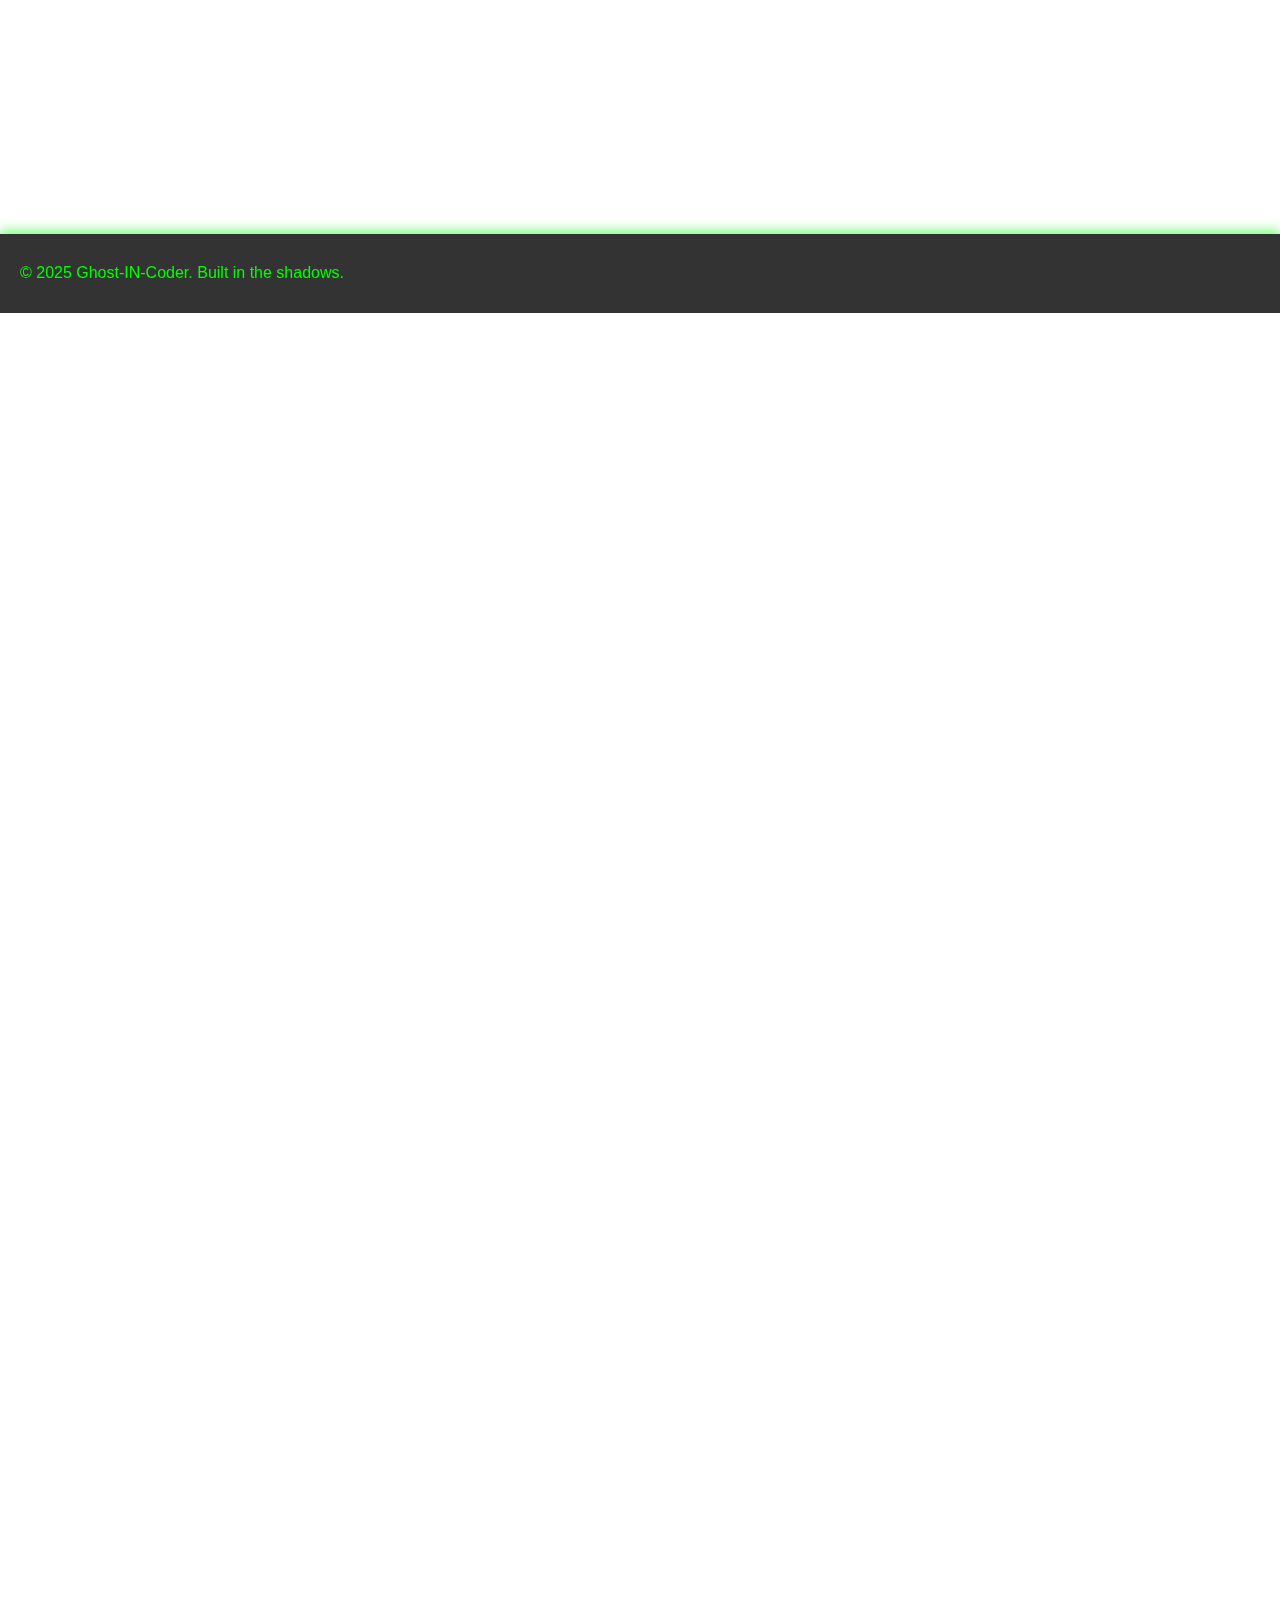
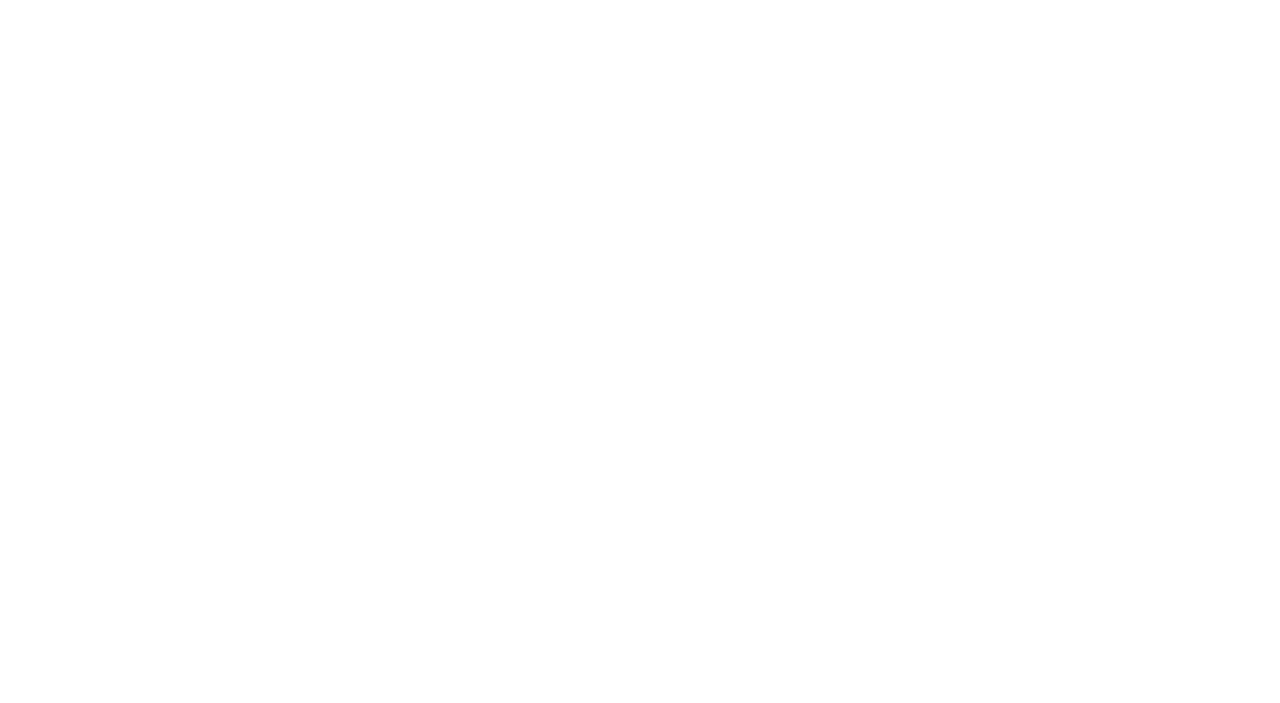
==== commit 2ed250f7: "Update index.html" ====
--- a/index.html
+++ b/index.html
@@ -13,7 +13,8 @@
 <body>
   <!-- Loading Screen -->
   <div id="loading">
-    <div class="loading-text">Initializing...</div>
+    <div class="loading-text">Loading...</div>
+    <br>
     <div class="loading-bar">
       <div class="loading-progress"></div>
     </div>
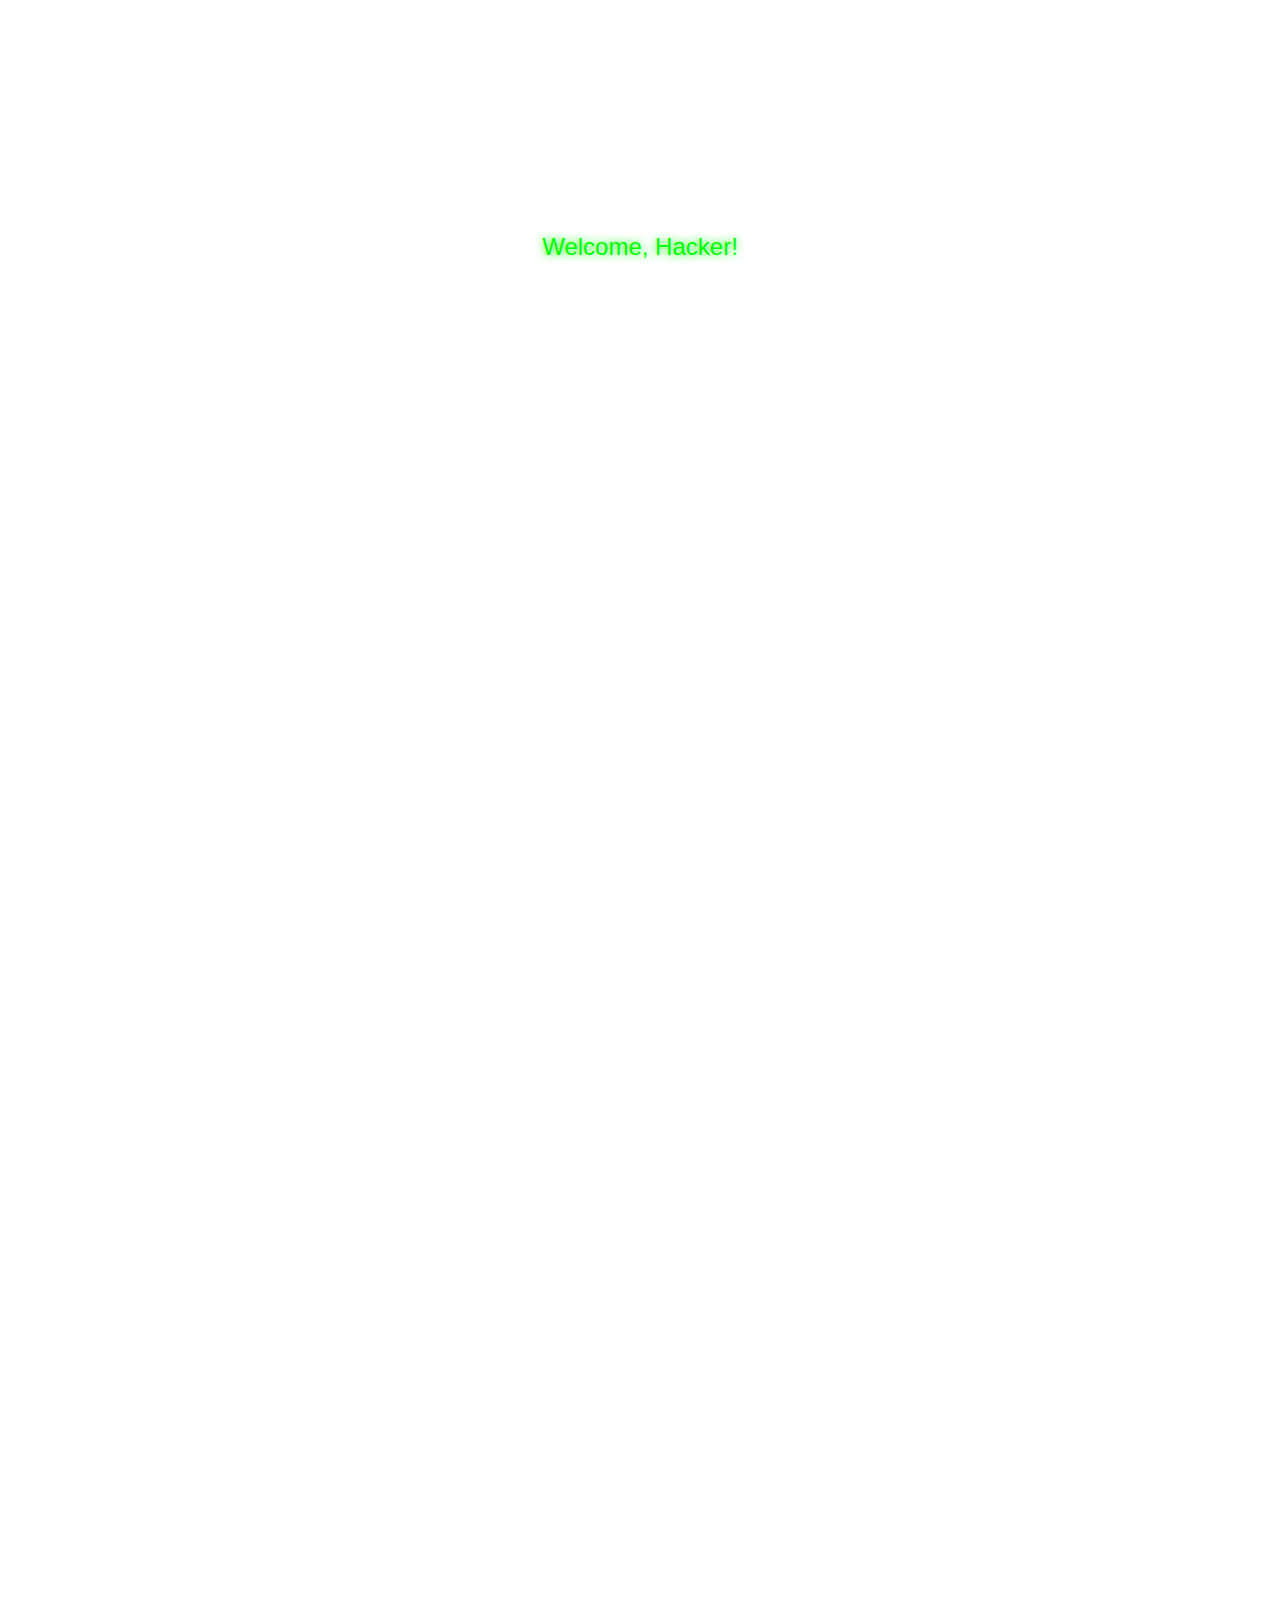
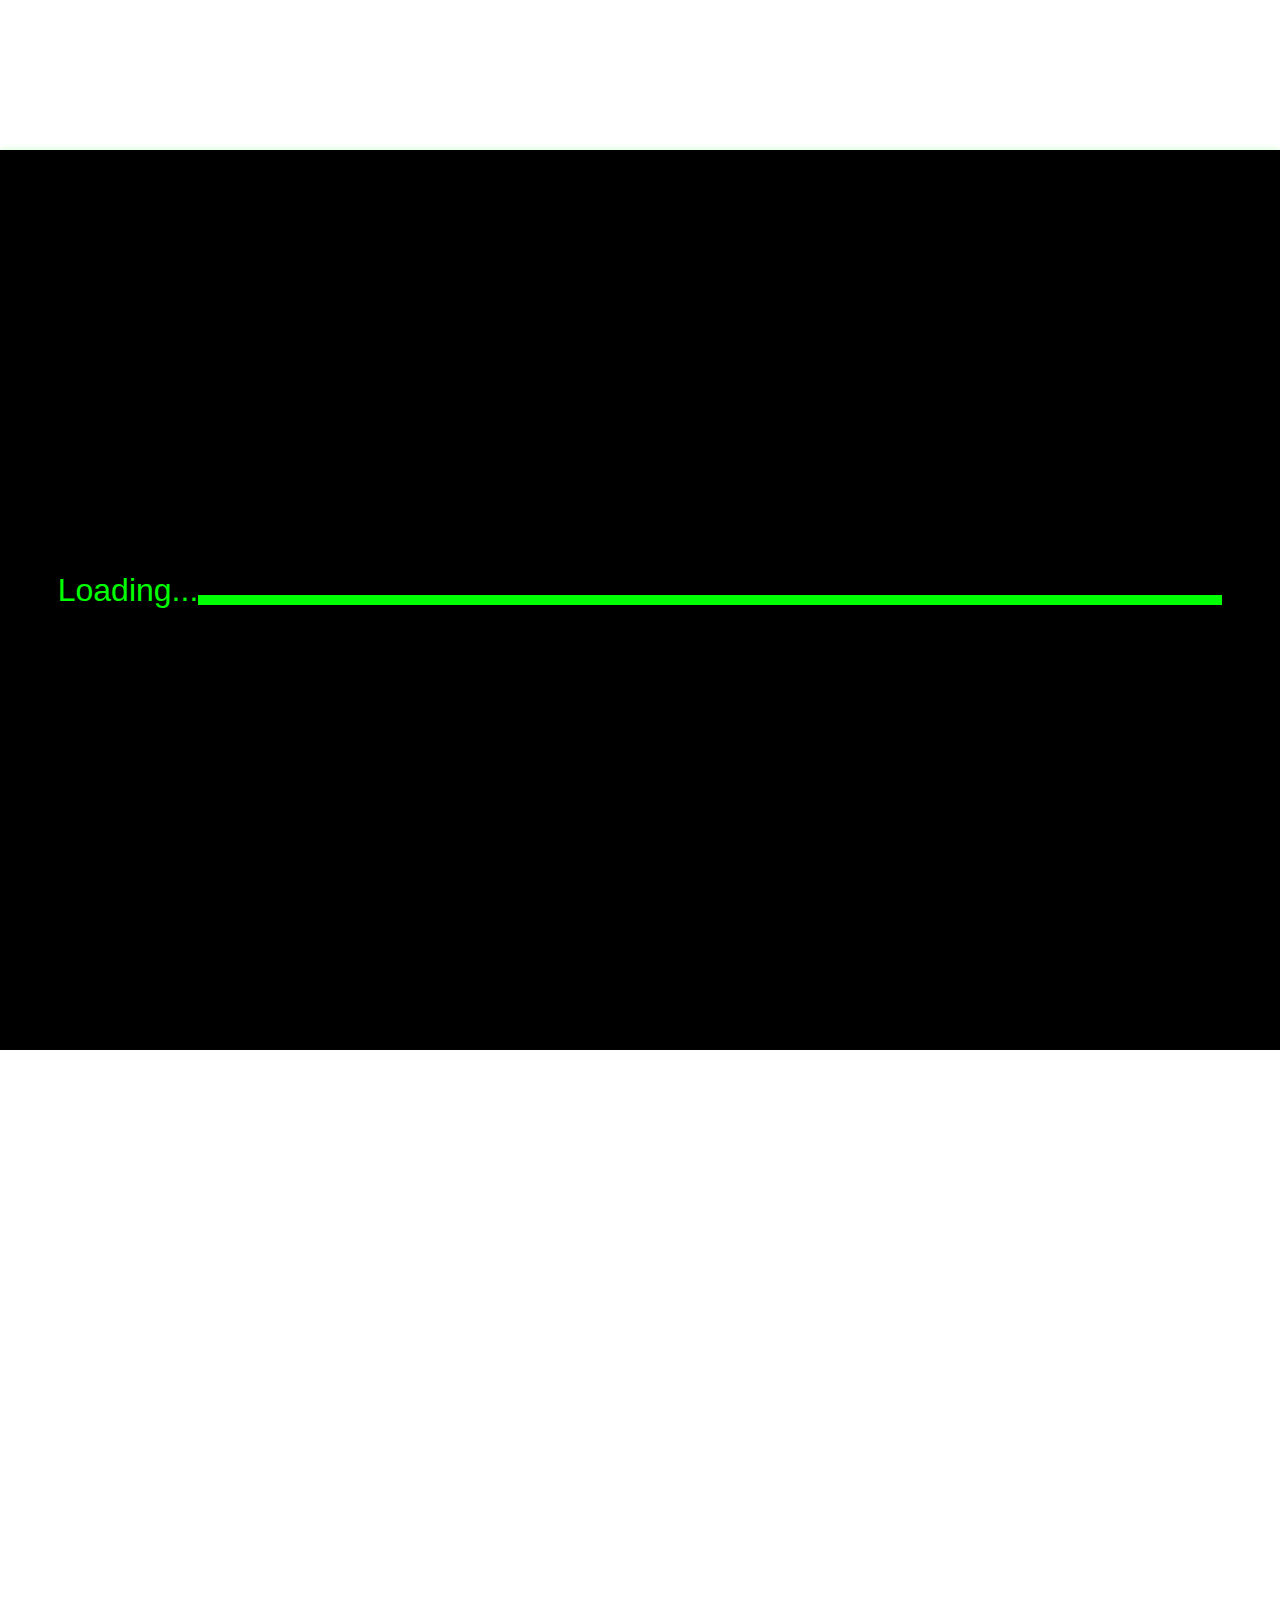
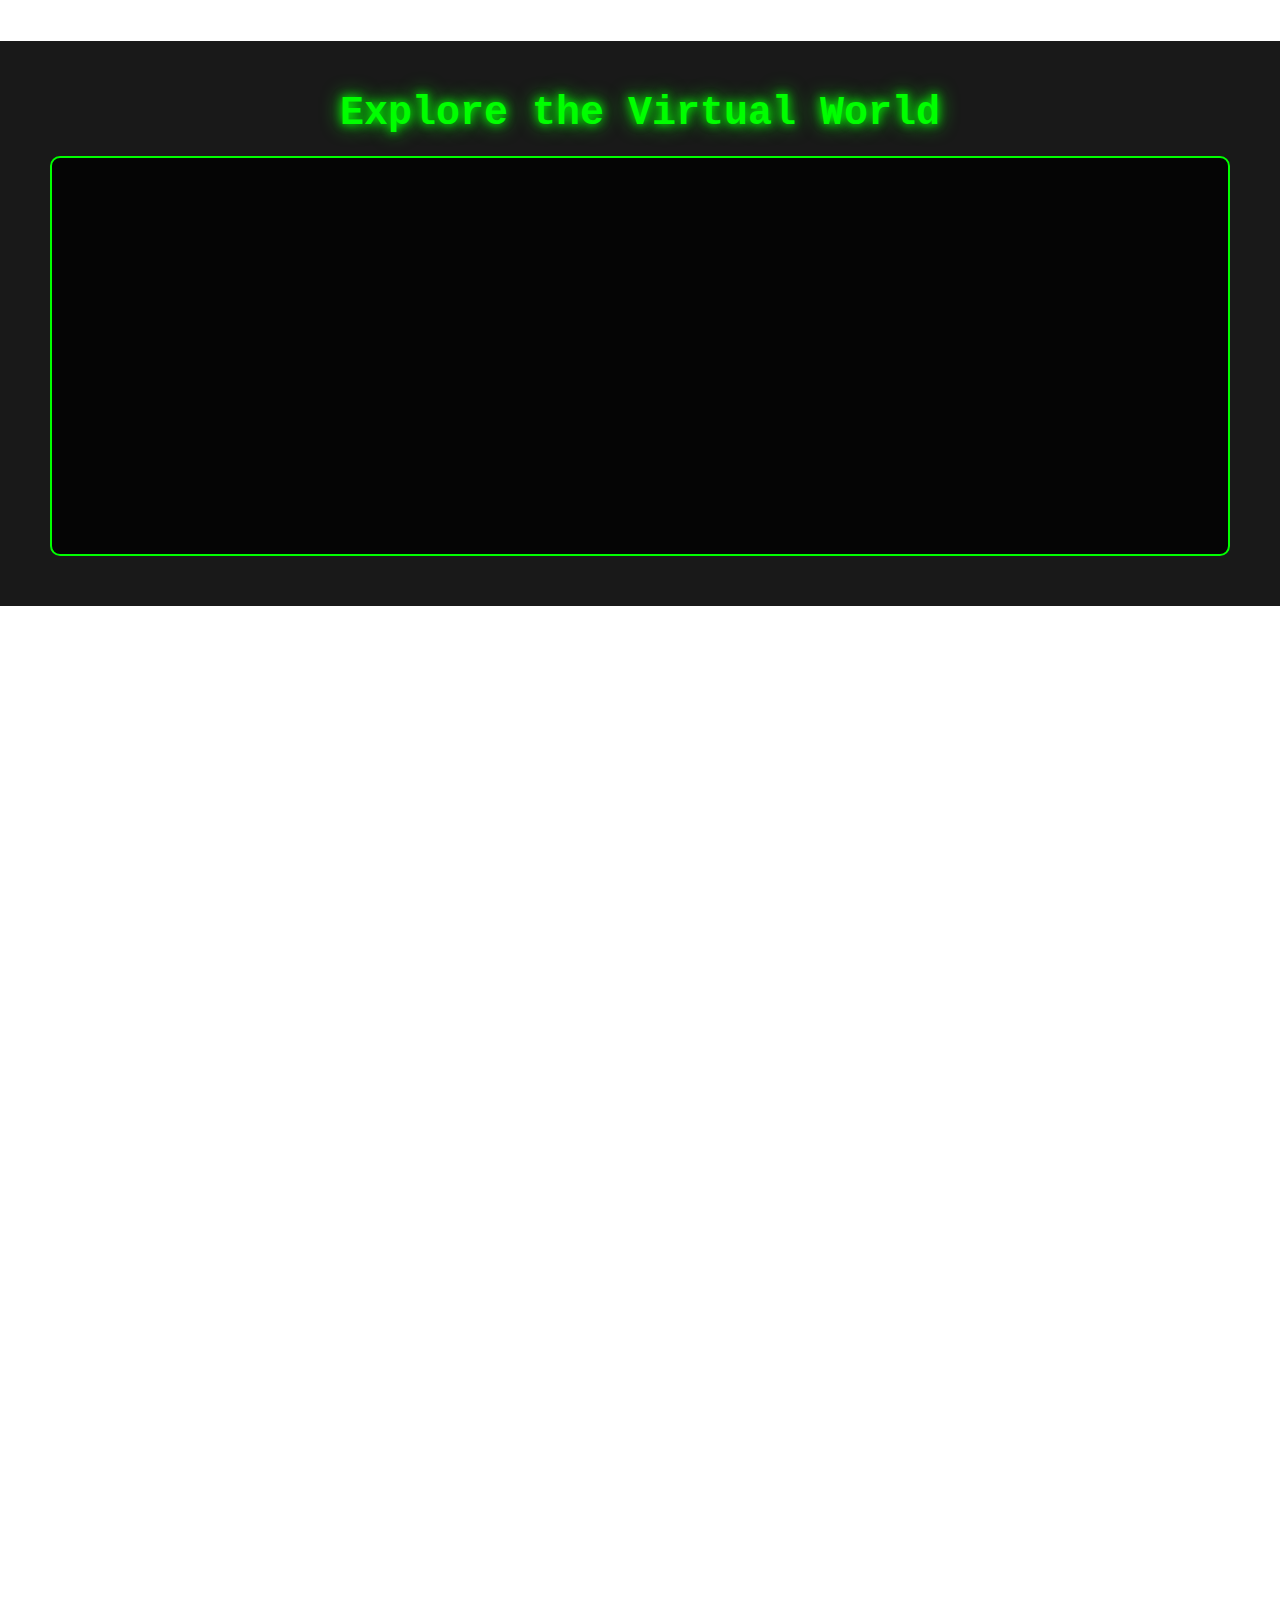
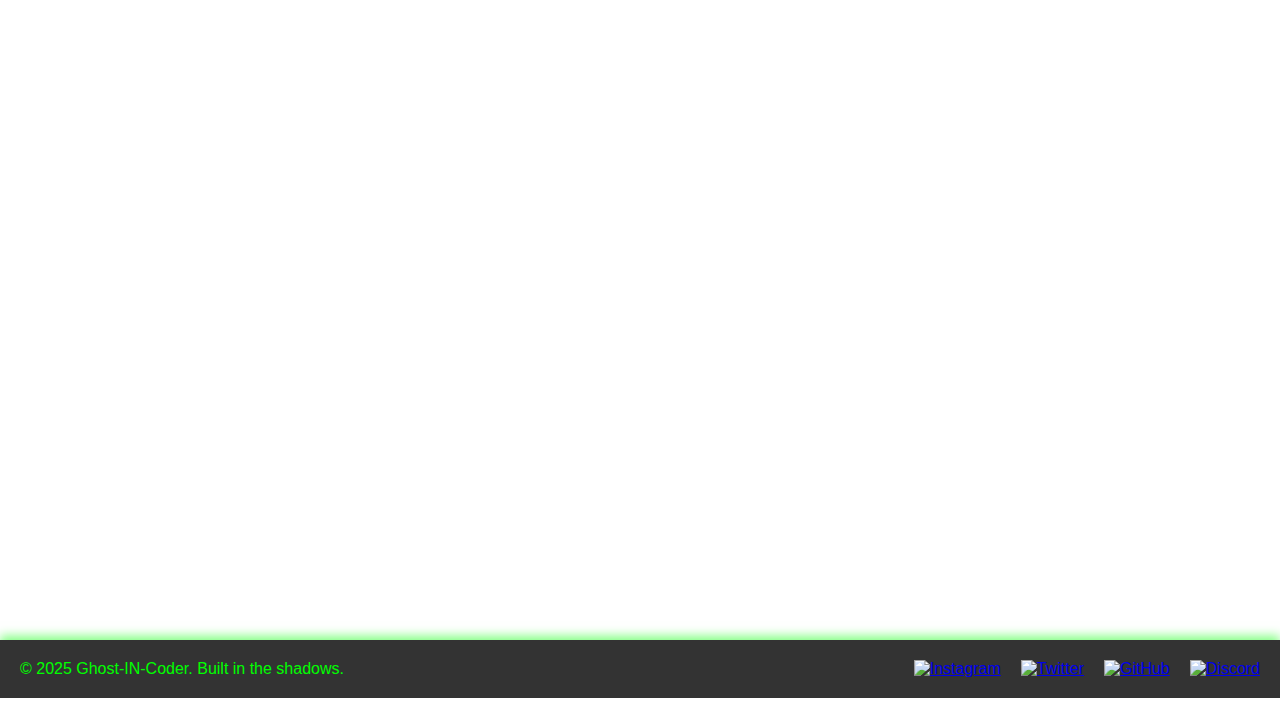
==== commit 2ce033a5: "Update index.html" ====
--- a/index.html
+++ b/index.html
@@ -5,7 +5,7 @@
   <meta name="viewport" content="width=device-width, initial-scale=1.0">
   <title>Hack the Future</title>
   <link rel="stylesheet" href="styles.css">
-  <script type="module" src="script.js"></script>
+  <script src="script.js"></script>
   <script src="https://cdnjs.cloudflare.com/ajax/libs/three.js/110/three.module.js"></script>
   
 
